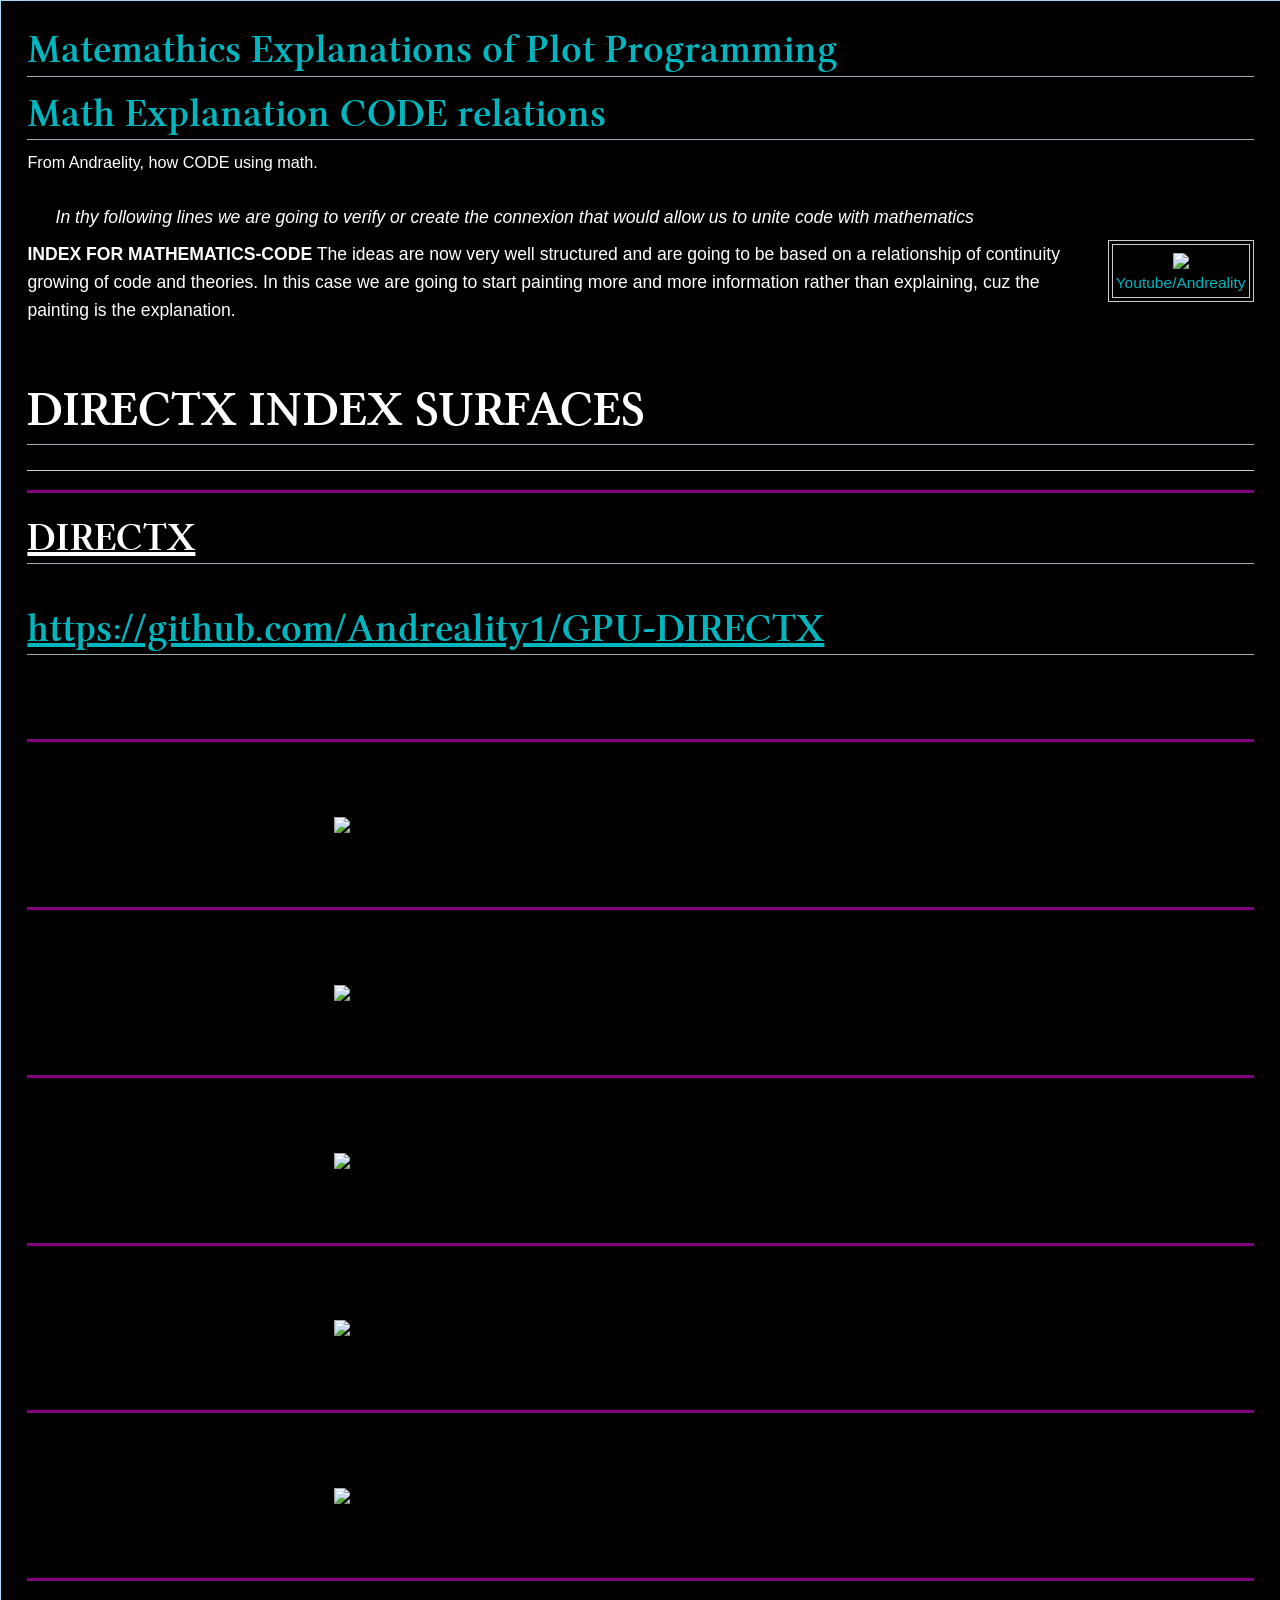
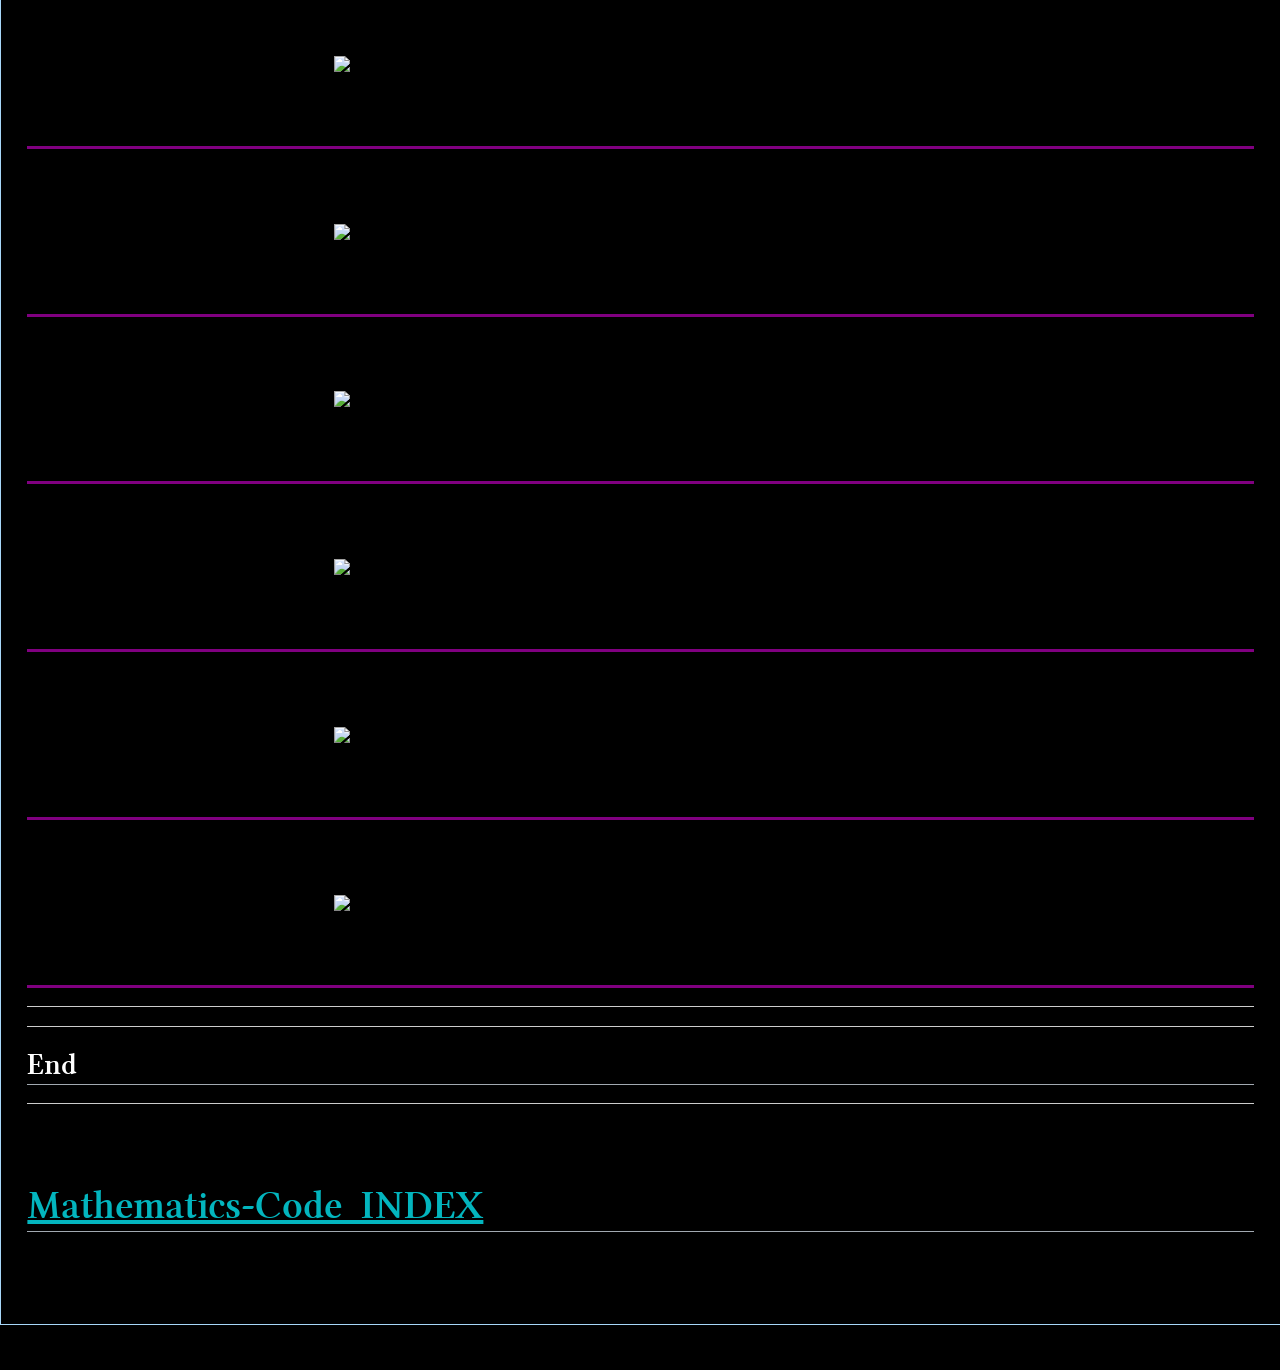
==== index.html @ c28d414b "Week-21-Wednesday-May-20-2026-PM-08-26-43" ====
<!doctype html>
<html class="no-js" lang="en">
	<meta name="viewport" content="width=device-width,initial-scale=1"/>
    <head>
        
        <link rel="stylesheet" href="style.css">
        

    </head>


<body style="background-color: #000000 ">
<div class="article">

<h1>
<a>
		<strong>Matemathics Explanations of Plot Programming</strong>
	</a>
</h1>

<h1>
	<a>
		<strong>Math Explanation CODE relations</strong>
	</a>
</h1>	
    
<p class="siteSub">

From Andraelity, how CODE using math. 

</p>

<p class="roleNote">

    In thy following lines we are going to verify or create the connexion that would allow us to unite code with mathematics

</p>

<div class="articleRight">
    
    <div  class="articleRightInner">

      <img width="400"  src="Img/MathAndCode.png" class="center">
      <br>  
<a target = "_blank" href="https://www.youtube.com/channel/UC-4AaN4M3Sq1lY6NVZnfaEw">Youtube/Andreality</a>
</div>
</div>
<p>
<strong>INDEX FOR MATHEMATICS-CODE</strong>

The ideas are now very well structured and are going to be based on a relationship of continuity growing of code and theories.
In this case we are going to start painting more and more information rather than explaining, cuz the painting is the explanation.

</p>



        
<!-- 
<div class="contentsPanel">
    <div class="contentsHeader">Index Webpages Redirect</div>
    <ul>

<li><span>0.</span><a href="https://andreality1.github.io/Mathematics-Code-EulersIdentiy/"> EulersIdentity</a></li>
<li><span>1.</span><a href="https://andreality1.github.io/Mathematics-Code-Derivatives/"> Derivatives</a></li>
<li><span>2.</span><a href="https://andreality1.github.io/Mathematics-Code-Shaders/"> Shaders</a></li>


</ul>
</div> -->

<!-- 
 ______  _________ _______  _______  _______ _________                  
(  __  \ \__   __/(  ____ )(  ____ \(  ____ \\__   __/|\     /|         
| (  \  )   ) (   | (    )|| (    \/| (    \/   ) (   ( \   / )         
| |   ) |   | |   | (____)|| (__    | |         | |    \ (_) /          
| |   | |   | |   |     __)|  __)   | |         | |     ) _ (           
| |   ) |   | |   | (\ (   | (      | |         | |    / ( ) \          
| (__/  )___) (___| ) \ \__| (____/\| (____/\   | |   ( /   \ )         
(______/ \_______/|/   \__/(_______/(_______/   )_(   |/     \|         
                                                                        
_________ _        ______   _______                                     
\__   __/( (    /|(  __  \ (  ____ \|\     /|                           
   ) (   |  \  ( || (  \  )| (    \/( \   / )                           
   | |   |   \ | || |   ) || (__     \ (_) /                            
   | |   | (\ \) || |   | ||  __)     ) _ (                             
   | |   | | \   || |   ) || (       / ( ) \                            
___) (___| )  \  || (__/  )| (____/\( /   \ )                           
\_______/|/    )_)(______/ (_______/|/     \|                           
                                                                        
 _______           _______  _______  _______  _______  _______  _______ 
(  ____ \|\     /|(  ____ )(  ____ \(  ___  )(  ____ \(  ____ \(  ____ \
| (    \/| )   ( || (    )|| (    \/| (   ) || (    \/| (    \/| (    \/
| (_____ | |   | || (____)|| (__    | (___) || |      | (__    | (_____ 
(_____  )| |   | ||     __)|  __)   |  ___  || |      |  __)   (_____  )
      ) || |   | || (\ (   | (      | (   ) || |      | (            ) |
/\____) || (___) || ) \ \__| )      | )   ( || (____/\| (____/\/\____) |
\_______)(_______)|/   \__/|/       |/     \|(_______/(_______/\_______)
                                                                        
                                                                        
-->

<h2 style="font-size: 50px;" id ="Computer Graphics"><strong>DIRECTX INDEX SURFACES</strong></h2>


 
<!-- CONTEX -->

<hr>
<hr style="border: none; border-top: 3px solid purple;">


<h1 style="font-size: 40px; color: #ffffff; text-decoration: underline;">
<b> 
DIRECTX
</b>
</h1>

<br>
<a href="https://github.com/Andreality1/GPU-OpenGL" >
<h1 style="font-size: 40px; color: #03B5BE; text-decoration: underline;">
<b> 
https://github.com/Andreality1/GPU-DIRECTX
</b>
</h1>
</a>
<br>
<br>

<hr style="border: none; border-top: 3px solid purple;">
<br>
<br>
<img src="Img/Base_Color_Window.png" style="display: block; margin: 0 auto; width: 50%;">
<br>
<br>
<hr style="border: none; border-top: 3px solid purple;">
<br>
<br>
<img src="Img/Circle_Section_Surface.png" style="display: block; margin: 0 auto; width: 50%;">
<br>
<br>
<hr style="border: none; border-top: 3px solid purple;">
<br>
<br>
<img src="Img/CPU_BezierCurve.gif" style="display: block; margin: 0 auto; width: 50%;">
<br>
<br>
<hr style="border: none; border-top: 3px solid purple;">
<br>
<br>
<img src="Img/CPU_FractalShaderRunning-1.gif" style="display: block; margin: 0 auto; width: 50%;">
<br>
<br>
<hr style="border: none; border-top: 3px solid purple;">
<br>
<br>
<img src="Img/CPU_FractalShaderRunning.gif" style="display: block; margin: 0 auto; width: 50%;">
<br>
<br>
<hr style="border: none; border-top: 3px solid purple;">
<br>
<br>
<img src="Img/CPU_SurfaceNurbsShader.gif" style="display: block; margin: 0 auto; width: 50%;">
<br>
<br>
<hr style="border: none; border-top: 3px solid purple;">
<br>
<br>
<img src="Img/GPUDedicatedFPS.gif" style="display: block; margin: 0 auto; width: 50%;">
<br>
<br>
<hr style="border: none; border-top: 3px solid purple;">
<br>
<br>
<img src="Img/GPU_SurfaceNurbsShader.gif" style="display: block; margin: 0 auto; width: 50%;">
<br>
<br>
<hr style="border: none; border-top: 3px solid purple;">
<br>
<br>
<img src="Img/RunShaderGPU.png" style="display: block; margin: 0 auto; width: 50%;">
<br>
<br>
<hr style="border: none; border-top: 3px solid purple;">
<br>
<br>
<img src="Img/TriangleShader.png" style="display: block; margin: 0 auto; width: 50%;">
<br>
<br>
<hr style="border: none; border-top: 3px solid purple;">
<br>
<br>
<img src="Img/TriangleShaderGenerated.png" style="display: block; margin: 0 auto; width: 50%;">
<br>
<br>

<hr style="border: none; border-top: 3px solid purple;">

<!-- CONTEX -->


<hr>

<hr>
<h1 style="font-size: 30px;"><b> End </b></h1>
<hr>

    

<!-- 
_______  _        ______     _  _  _ 
(  ____ \( (    /|(  __  \   ( )( )( )
| (    \/|  \  ( || (  \  )  | || || |
| (__    |   \ | || |   ) |  | || || |
|  __)   | (\ \) || |   | |  | || || |
| (      | | \   || |   ) |  (_)(_)(_)
| (____/\| )  \  || (__/  )   _  _  _ 
(_______/|/    )_)(______/   (_)(_)(_)

-->
    
<br>
<br>

<a href="https://andreality1.github.io/Mathematics-Code_INDEX/">
<h1 style="font-size: 40px; color: #03B5BE; text-decoration: underline;">
<b>
Mathematics-Code_INDEX
</b>
</h1>
</a>



<br>
<br>

</div>

<br>
<br>


    <script>
        document.addEventListener("DOMContentLoaded", function() {
        renderMathInElement(document.body, {
            delimiters: [
                {left: "$$", right: "$$", display: true},
                {left: "$", right: "$", display: false}
            ]
        });
    });
    </script>

	
        <!-- <script src="https://code.jquery.com/jquery-1.12.0.min.js"></script> -->
        <!-- <script>window.jQuery </script> -->
        <!-- <script src="script.js"></script> -->


    </body>
</html>
---- style.css ----
@font-face {
	font-family: "Linux Libertine";
	src: url("fonts/LinLibertine_RZ.woff") format('woff');
}

html {
	font-family: sans-serif;
	-ms-text-size-adjust: 100%;
	-webkit-text-size-adjust: 100%;
}
body {
	margin: 0;
}
article,aside,details,figcaption,figure,footer,header,hgroup,main,menu,nav,section,summary {
	display: block;
}

/*  */

.white-under {
	color: white;
	text-decoration: underline;
	text-decoration-color: white;
	text-underline-offset: 4px; /* Adjusts the gap between text and line */
  }
/*audio,canvas,progress,video {
	display: inline-block;
	vertical-align: baseline;
}*/
/*audio:not([controls]) {
	display: none;
	height: 0;
}*/
[hidden],template {
	display: none;
}
a {
	background-color: transparent;
}
a:active,a:hover {
	outline: 0;
}
abbr[title] {
	border-bottom: 1px dotted;
}
b,strong {
	font-weight: bold;
}
dfn {
	font-style: italic;
}
h1 {
	font-size: 2em;
	margin: 0.67em 0;
}
mark {
	background: #000000;
	color: #FFFFFF;
}
small {
	font-size: 80%;
}
sub,sup {
	font-size: 75%;
	line-height: 0;
	position: relative;
	vertical-align: baseline;
}
sup {
	top: -0.5em;
}
sub {
	bottom: -0.25em;
}
img {
	border: 0;
	max-width: 100%;
	vertical-align: middle;
}
svg:not(:root) {
	overflow: hidden;
}
figure {
	margin: 1em 40px;
}
hr {
	box-sizing: content-box;
	height: 0;
}
pre {
	overflow: auto;
}
code,kbd,pre,samp {
	font-family: monospace, monospace;
	font-size: 1em;
}
button,input,optgroup,select,textarea {
	color: inherit;
	font: inherit;
	margin: 0;
}
button {
	overflow: visible;
}
button,select {
	text-transform: none;
}
button,html input[type="button"], input[type="reset"],input[type="submit"] {
	-webkit-appearance: button;
	cursor: pointer;
}
button[disabled],html input[disabled] {
	cursor: default;
}
button::-moz-focus-inner,input::-moz-focus-inner {
	border: 0;
	padding: 0;
}
input {
	line-height: normal;
}
input[type="checkbox"],input[type="radio"] {
	box-sizing: border-box;
	padding: 0;
}
input[type="number"]::-webkit-inner-spin-button,input[type="number"]::-webkit-outer-spin-button {
	height: auto;
}
input[type="search"] {
	-webkit-appearance: textfield;
	box-sizing: content-box;
}
input[type="search"]::-webkit-search-cancel-button,input[type="search"]::-webkit-search-decoration {
	-webkit-appearance: none;
}
fieldset {
	border: 1px solid #c0c0c0;
	margin: 0 2px;
	padding: 0.35em 0.625em 0.75em;
}
legend {
	border: 0;
	padding: 0;
}
textarea {
	overflow: auto;
}
optgroup {
	font-weight: bold;
}
table {
	border-collapse: collapse;
	border-spacing: 0;
}
td,th {
	padding: 0;
}
html {
	color: #FFFFFf;
	font-size: 1em;
	line-height: 1.4;
}
::-moz-selection {
	background: #b3d4fc;
	text-shadow: none;
}
::selection {
	background: #b3d4fc;
	text-shadow: none;
}
hr {
	display: block;
	height: 1px;
	border: 0;
	border-top: 1px solid #ccc;
	margin: 1em 0;
	padding: 0;
}
audio,canvas,iframe,img,svg,video {
	vertical-align: middle;
}
fieldset {
	border: 0;
	margin: 0;
	padding: 0;
}
textarea {
	resize: vertical;
}

line-numbers {
	direction: ltr;
}

.browserupgrade {
	margin: 0.2em 0;
	background: #ccc;
	color: #000;
	padding: 0.2em 0;
}
.hidden {
	display: none !important;
}
.visuallyhidden {
	border: 0;
	clip: rect(0 0 0 0);
	height: 1px;
	margin: -1px;
	overflow: hidden;
	padding: 0;
	position: absolute;
	width: 1px;
}
.visuallyhidden.focusable:active,.visuallyhidden.focusable:focus {
	clip: auto;
	height: auto;
	margin: 0;
	overflow: visible;
	position: static;
	width: auto;
}
.invisible {
	visibility: hidden;
}
.clearfix:before,.clearfix:after {
	content: " ";
	display: table;
}
.clearfix:after {
	clear: both;
}
@media only screen and (min-width: 35em) {
}
@media print,(-webkit-min-device-pixel-ratio: 1.25),(min-resolution: 1.25dppx),(min-resolution: 120dpi) {
}
@media print {
	*,*:before,*:after,*:first-letter,*:first-line {
		background: transparent !important;
		color: #000 !important;
		box-shadow: none !important;
		text-shadow: none !important;
	}
	a,a:visited {
		text-decoration: underline;
	}
	a[href]:after {
		content: " (" attr(href) ")";
	}
	abbr[title]:after {
		content: " (" attr(title) ")";
	}
	a[href^="#"]:after,a[href^="javascript:"]:after {
		content: "";
	}
	pre,blockquote {
		border: 1px solid #999;
		page-break-inside: avoid;
	}
	thead {
		display: table-header-group;
	}
	tr,img {
		page-break-inside: avoid;
	}
	img {
		max-width: 100% !important;
	}
	p,h2,h3 {
		orphans: 3;
		widows: 3;
	}
	h2,h3 {
		page-break-after: avoid;
	}
}
h1, h2, h3, h4, h5, h6 {
	color: #FFFFFF;
	background: none;
	font-weight: normal;
	margin: 0;
	overflow: hidden;
	padding-top: 0.5em;
	padding-bottom: 0.17em;
}
.article h1 {
	font-family: 'Linux Libertine','Georgia','Times',serif;
	border-bottom: 1px solid #a2a9b1;
}
.article h2 {
	font-size: 1.6em;
	margin: 0.5em 0 0.5em 0;
	font-family: 'Linux Libertine','Georgia','Times',serif;
	border-bottom: 1px solid #a2a9b1;
	line-height: 1.4em;
	padding-bottom: 0em;
}
.article h3 {
	font-weight: bold;
	font-size: 1.2em;
}
.article p.roleNote {
	padding: 1em 0 0 1.6em;
	font-style: italic;
}

p.siteSub {
	font-size: 92%;
}
body {
	background: url(img/body-top.png) repeat-x top left #f6f6f6;
}
ul {
	list-style-type: none;
	list-style-image: none;
	margin: 0;
	padding: 0.3em 0 0 0;
}
h1 {
	line-height: 1.3;
	margin-bottom: 0.25em;
	padding: 0;
	letter-spacing: 0;
	font-size: 2.3em;
}
a, a:visited {
	color: #03B5BE;
	text-decoration: none;
}
a:hover {
	text-decoration: underline;
}
.wrapAll {
	width: 100%;
}
.sidebar {
	float: left;
	width: 9em;
	padding: 3px 1.5em 10px 1.3em;
	position: absolute;
}
.sidebar h3 {
	font-size: 0.75em;
	color: #4d4d4d;
	font-weight: normal;
	margin: 0.5em 0 0 0;
	padding: 0.25em 0;
	cursor: default;
	border: 0;
	border-bottom: 1px solid #D8D8D8;
}
.sidebar li {
	line-height: 1.125em;
	margin: 0;
	padding: 0.25em 0;
	font-size: 0.75em;
	word-wrap: break-word;
}
div.articleRight {
	border: 1px solid #c8ccd1;
	padding: 3px;
	float: right;
	background-color: #000000;
	font-size: 94%;
	text-align: center;
	overflow: hidden;
	line-height: 1.4em;
	padding: 3px;
	font-size: 94%;
	margin: 0 0 5px 15px;
	text-align: left;
}
div.articleRightInner {
	border: 1px solid #c8ccd1;
	padding: 3px;
	background-color: #000000;
	font-size: 94%;
	text-align: center;
	overflow: hidden;
}
.logo {
	margin-bottom: 20px;
}
.navigation {
	padding: 0.15em 0 0 0.45em;
}
.mainsection {
	margin: 0 0 0 11em;
}
.headerLinks {
	text-align: right;
	padding: 0.8em 1.4em;
	font-size: 0.72em;
	color: #777;
	letter-spacing: 0.017em;
}
.headerLinks a{
	display: inline-block;
	margin: 0 0 0 0.5em;
}
.tabs {
}
.tabs ul li a {
	display: block;
	background: url(img/blue-gradient.png) bottom left repeat-x transparent;
	font-size: 0.85em;
	padding: 1em 0.5em 0;
	line-height: 2em;
	position: relative;
	top: 1px;
	left: 1px;
	border-bottom: 1px solid #A7D7F9;
}
.tabs ul li a.active {
	background: #FFF;
	border-bottom-color: transparent;
}
.tabs ul {
	display: inline-block;
	background: url(img/tab-separator.png) repeat-x top left transparent;
	letter-spacing: 0;
	margin: 0;
	padding: 0 1px 0 0;
}
.tabs ul li {
	margin: 0;
	padding: 0;
	white-space: nowrap;
	display: inline-block;
	float: left;
	margin: 0 1px 0 0px;
}
.tabs ul {
}
.tabsLeft {
	line-height: 0;
	float: left;
}

#simpleSearch {
	margin: 1em 1em 0em 0.5em;
	display: block;
	width: 267px;
	height: 23px;
	padding: 0 0 0 3px;
	float: right;
	overflow: hidden;
	border: solid 1px #aaa;
	background: #F6F6F6;
	background: -moz-linear-gradient(top, #F6F6F6 0%, #FFFFFF 100%);
	background: -webkit-linear-gradient(top, #F6F6F6 0%, #FFFFFF 100%);
	background: linear-gradient(to bottom, #F6F6F6 0%, #FFFFFF 100%);
}
#searchInput {
	background: transparent;
	border: none;
	vertical-align: top;
	height: 23px;
	width: 239px;
	font-size: 0.8em;
}
#submitSearch {
	background-image: url(img/search.png);
	display: inline-block;
	background-position: center center;
	background-repeat: no-repeat;
	height: 23px;
	width: 23px;
	cursor: pointer;
}
.tabsRight {
	float: right;
	line-height: 0;
}
.article {
	padding: 1.25em 1.5em 1.5em 1.5em;
	border-left: 1px solid #a7d7f9;
	background: #000000;
	line-height: 1.6;
	font-size: 1.1em;
	border-top: 1px solid #a7d7f9;
	border-bottom: 1px solid #a7d7f9;
}
.article.Right {
	padding: 1.25em 1.5em 1.5em 1.5em;
	border-left: 1px solid #a7d7f9;
	background: #000000;
	line-height: 1.6;
	font-size: 1.1em;
	border-top: 1px solid #a7d7f9;
	border-bottom: 1px solid #a7d7f9;
}
.article p {
	line-height: inherit;
	margin: 0.5em 0;
}
span.user {
	background-position: left top;
	background-repeat: no-repeat;
	background-image: url(img/user-ico.png);
	padding-left: 15px !important;
} 
.contentsPanel {
	border: 1px solid #a2a9b1;
	background-color: #000000;
	padding: 5px;
	font-size: 95%;
	position: relative;
	line-height: 1.7em;
	width: 280px;
}
.contentsHeader {
	font-family: sans-serif;
	font-weight: bold;
	text-align: center;
}
.hidePanel, .showPanel {
	float: right;
	margin: 0 5px;
	position: absolute;
	right: 20px;
	cursor: pointer;
	color: #03B5BE;
	top: 4px;
}
.contentsPanel ul li span {
	display: inline-block;
	margin-right: 8px;
}
.contentsPanel ul li {
}
.contentsPanel ul {
	padding: 0 0 5px 5px;
}
.contentsPanel ul li ul{
}
.contentsPanel ul li ul li {
	padding: 0 0 0 25px;
}
.showPanel {
	display: none;
}
.minimizedPanel .showPanel {
	display: block;
}
.minimizedPanel .hidePanel {
	display: none
}
.contentsPanel.minimizedPanel {
	width: 130px;
}
.minimizedPanel .contentsHeader {
	text-align: left;
}
.lavenderBox {
	background: #fdfdfd;
	border: 1px solid #a2a9b1;
	clear: both;
	font-size: 88%;
	text-align: center;
	padding: 3px;
	line-height: 1.7em;
	margin: 1em auto 0;
}
.lavenderBox .header {
	background: #ccccff;
	padding: 0.25em 1em;
	line-height: 1.5em;
	text-align: center;
	font-weight: bold;
	color: #0645ad;
	font-size: 115%;
	margin-bottom: 3px;
}
.lavenderBox .subtitle {
	background: #ddddff;
}
.linklist a:after {
	content: " · ";
	font-weight: bold;
}
.linklist a:last-child:after {
	content: "";
}
.linklist a {
	white-space: nowrap;
}
.categories {
	border: 1px solid #a2a9b1;
	background-color: #f8f9fa;
	padding: 5px;
	margin-top: 1em;
	font-size: 1.1em;
	clear: both;
}
.categories a:after {
	content: " | ";
	font-weight: bold;
}
.categories a:last-child:after {
	content: "";
}
.pagefooter {
	padding: 1.5em 1.3em 2em;
	font-size: 75%;
	line-height: 2em;
}
.pagefooter a {
	display: inline-block;
	margin-right: 1em;
}
@media screen and (max-width: 850px) {
	#searchInput {
		width: 110px;
	}
	#simpleSearch {
		width: 138px;
	}
}
@media screen and (max-width: 700px) {
	.tabsRight {
		display: none;
	}
}
@media screen and (max-width: 550px) {
	.sidebar {
		width: 6em;
		padding: 3px 0.5em 10px 0.5em;
	}
	.mainsection {
		margin: 0 0 0 7em;
	}
	.contentsPanel {
		width: auto;
	}
}
@media screen and (max-width: 400px) {
	#simpleSearch {
		display: none;
	}
}


@font-face
	{font-family:"Cambria Math";
	panose-1:2 4 5 3 5 4 6 3 2 4;}
@font-face
	{font-family:Calibri;
	panose-1:2 15 5 2 2 2 4 3 2 4;}
@font-face
	{font-family:Consolas;
	panose-1:2 11 6 9 2 2 4 3 2 4;}
/* Style Definitions */
/*
p.MsoNormal, li.MsoNormal, div.MsoNormal
	{margin-top:0in;
	margin-right:0in;
	margin-bottom:8.0pt;
	margin-left:0in;
	line-height:107%;
	font-size:11.0pt;
	font-family:"Calibri",sans-serif;}
.MsoChpDefault
	{font-family:"Calibri",sans-serif;}
.MsoPapDefault
	{margin-bottom:8.0pt;
	line-height:107%;}
@page WordSection1
	{size:8.5in 11.0in;
	margin:1.0in 1.0in 1.0in 1.0in;}
div.WordSection1
	{page:WordSection1;}

.articleRight2 {
    text-align: center;
    display: block;
	border: 1px solid #c8ccd1;
	padding: 3px;
  }*/
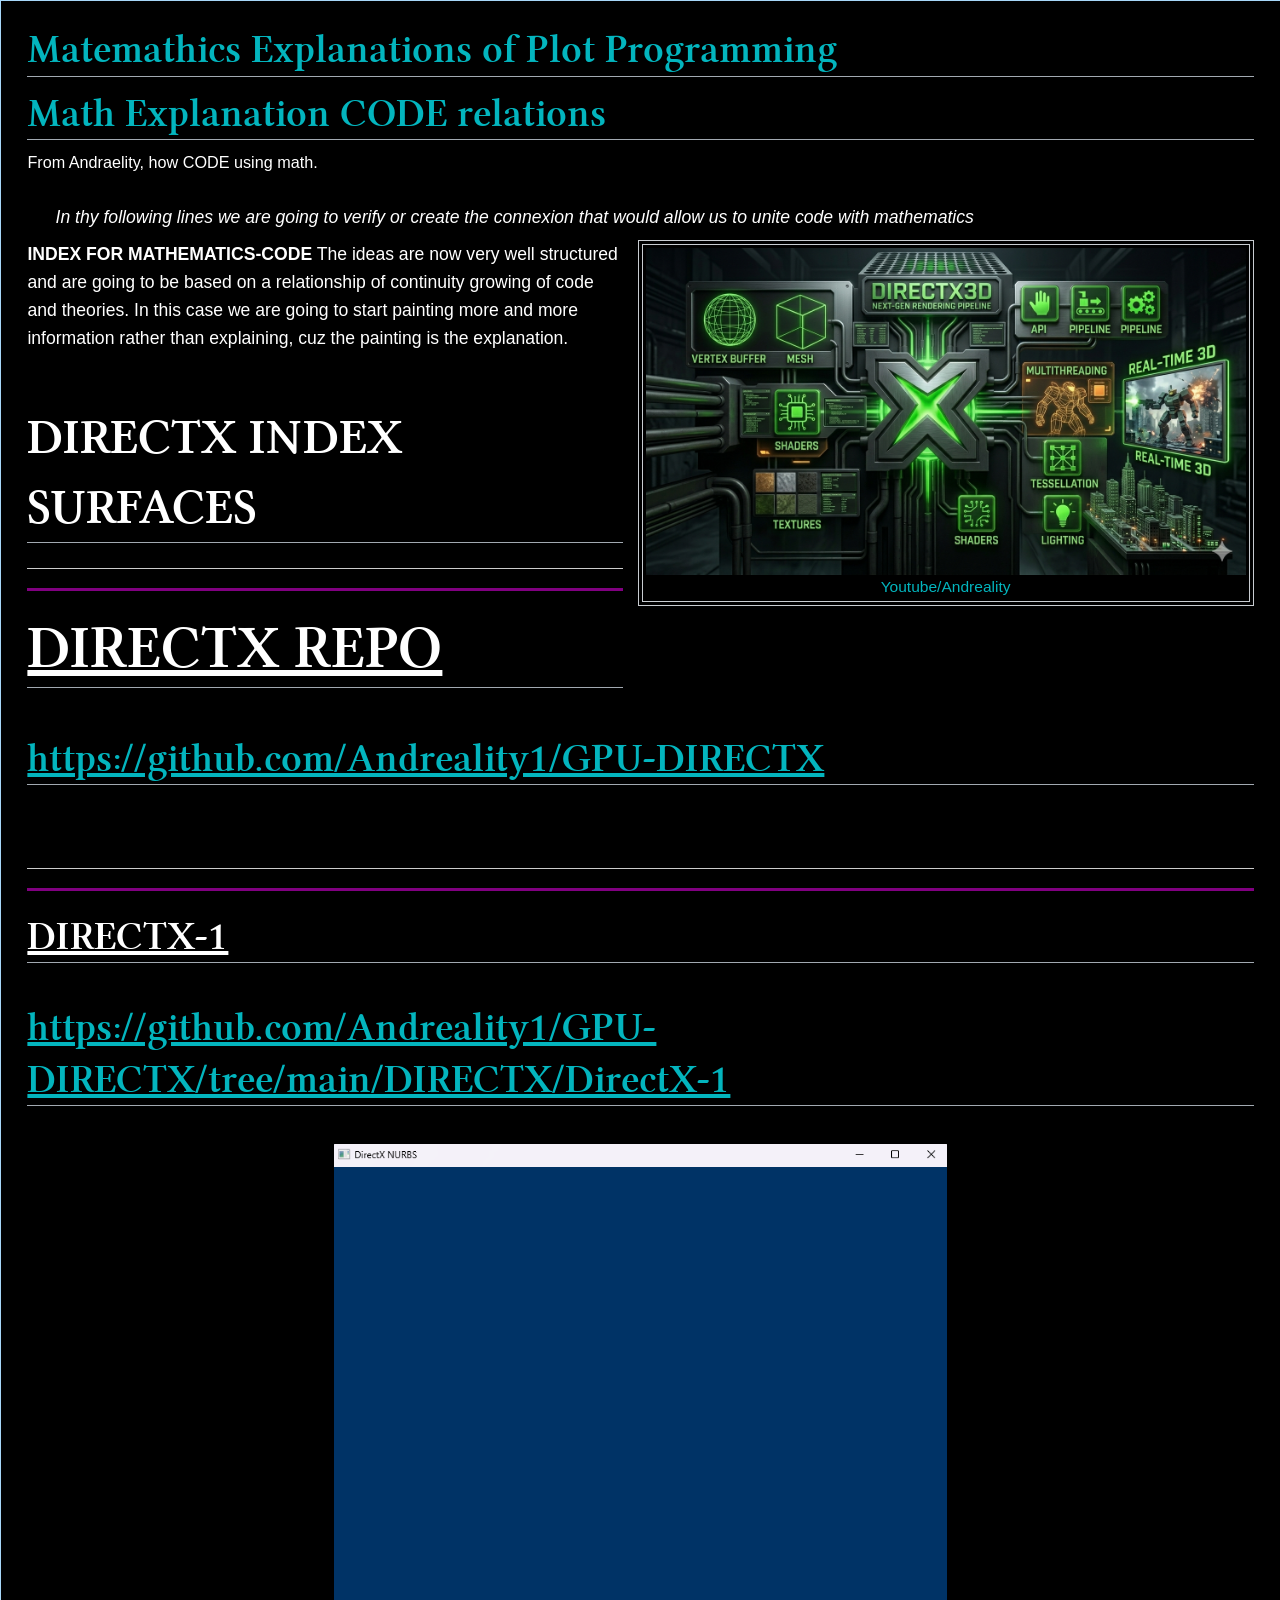
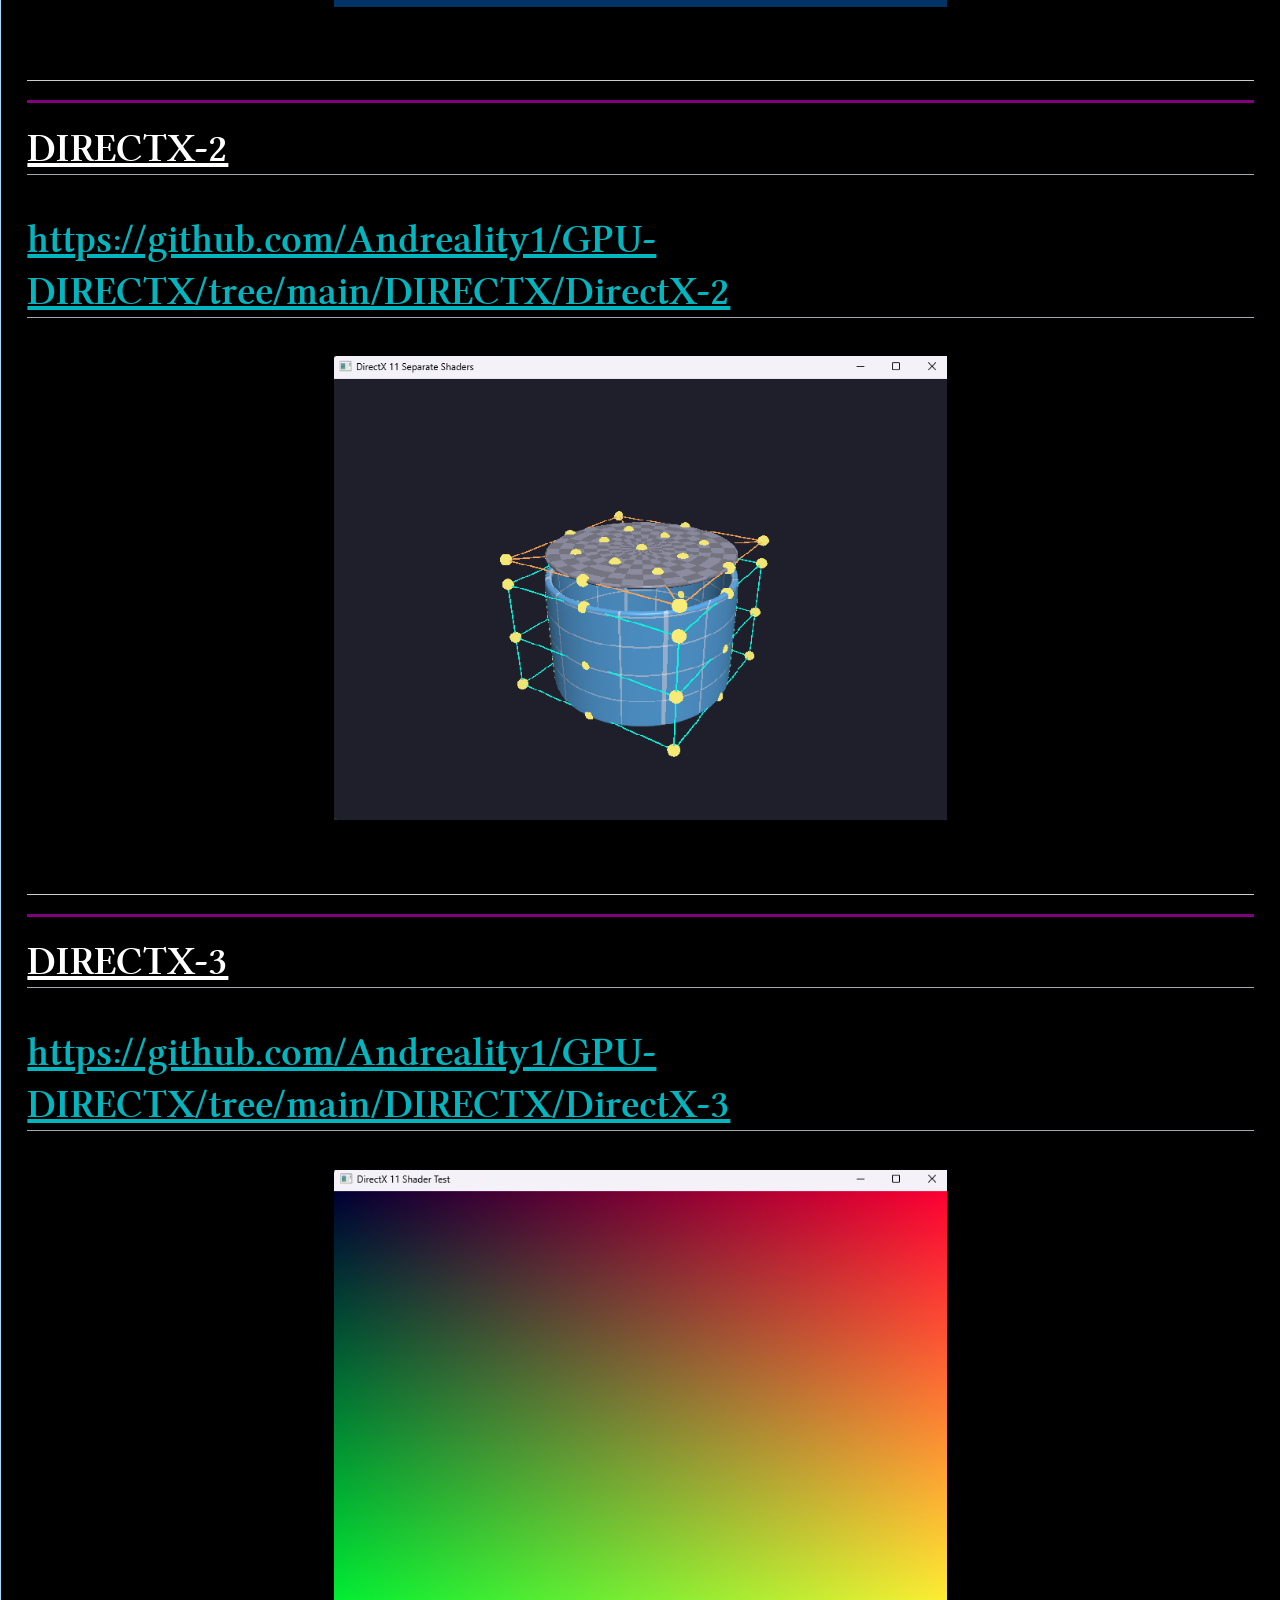
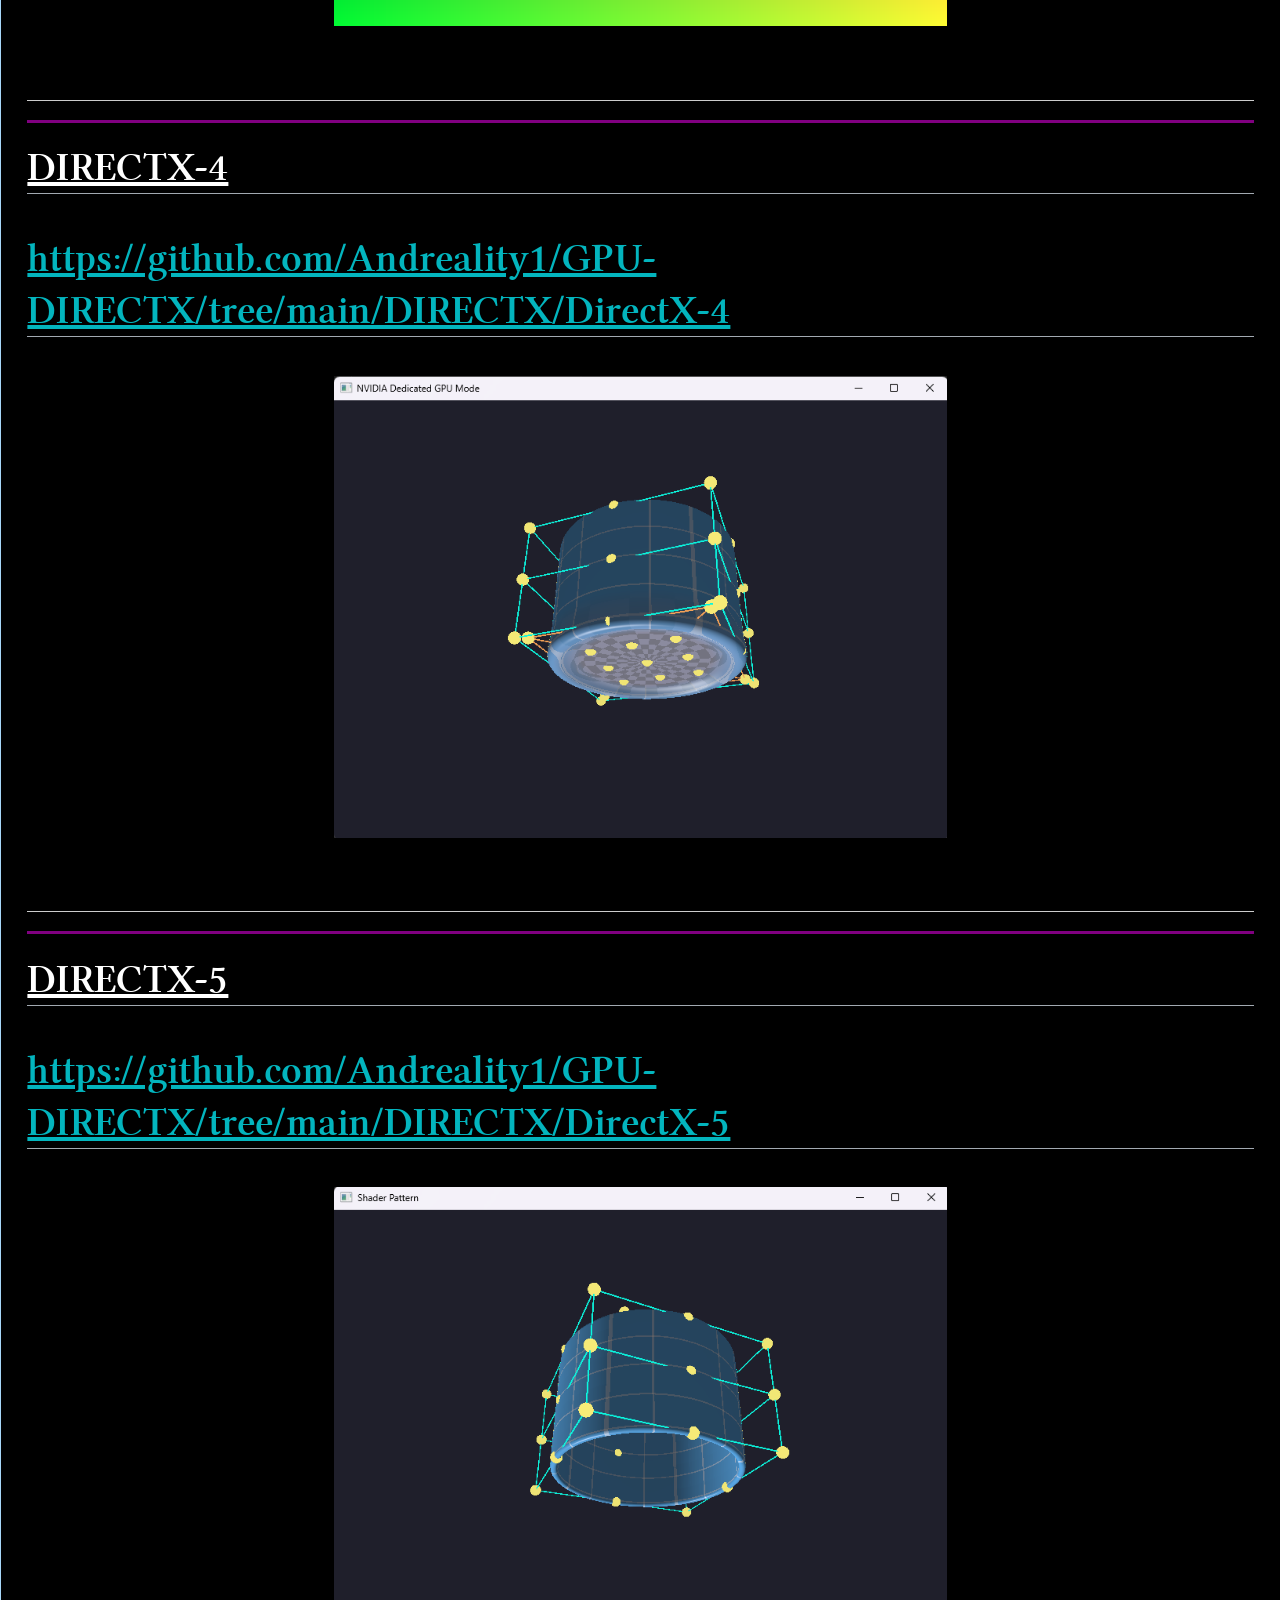
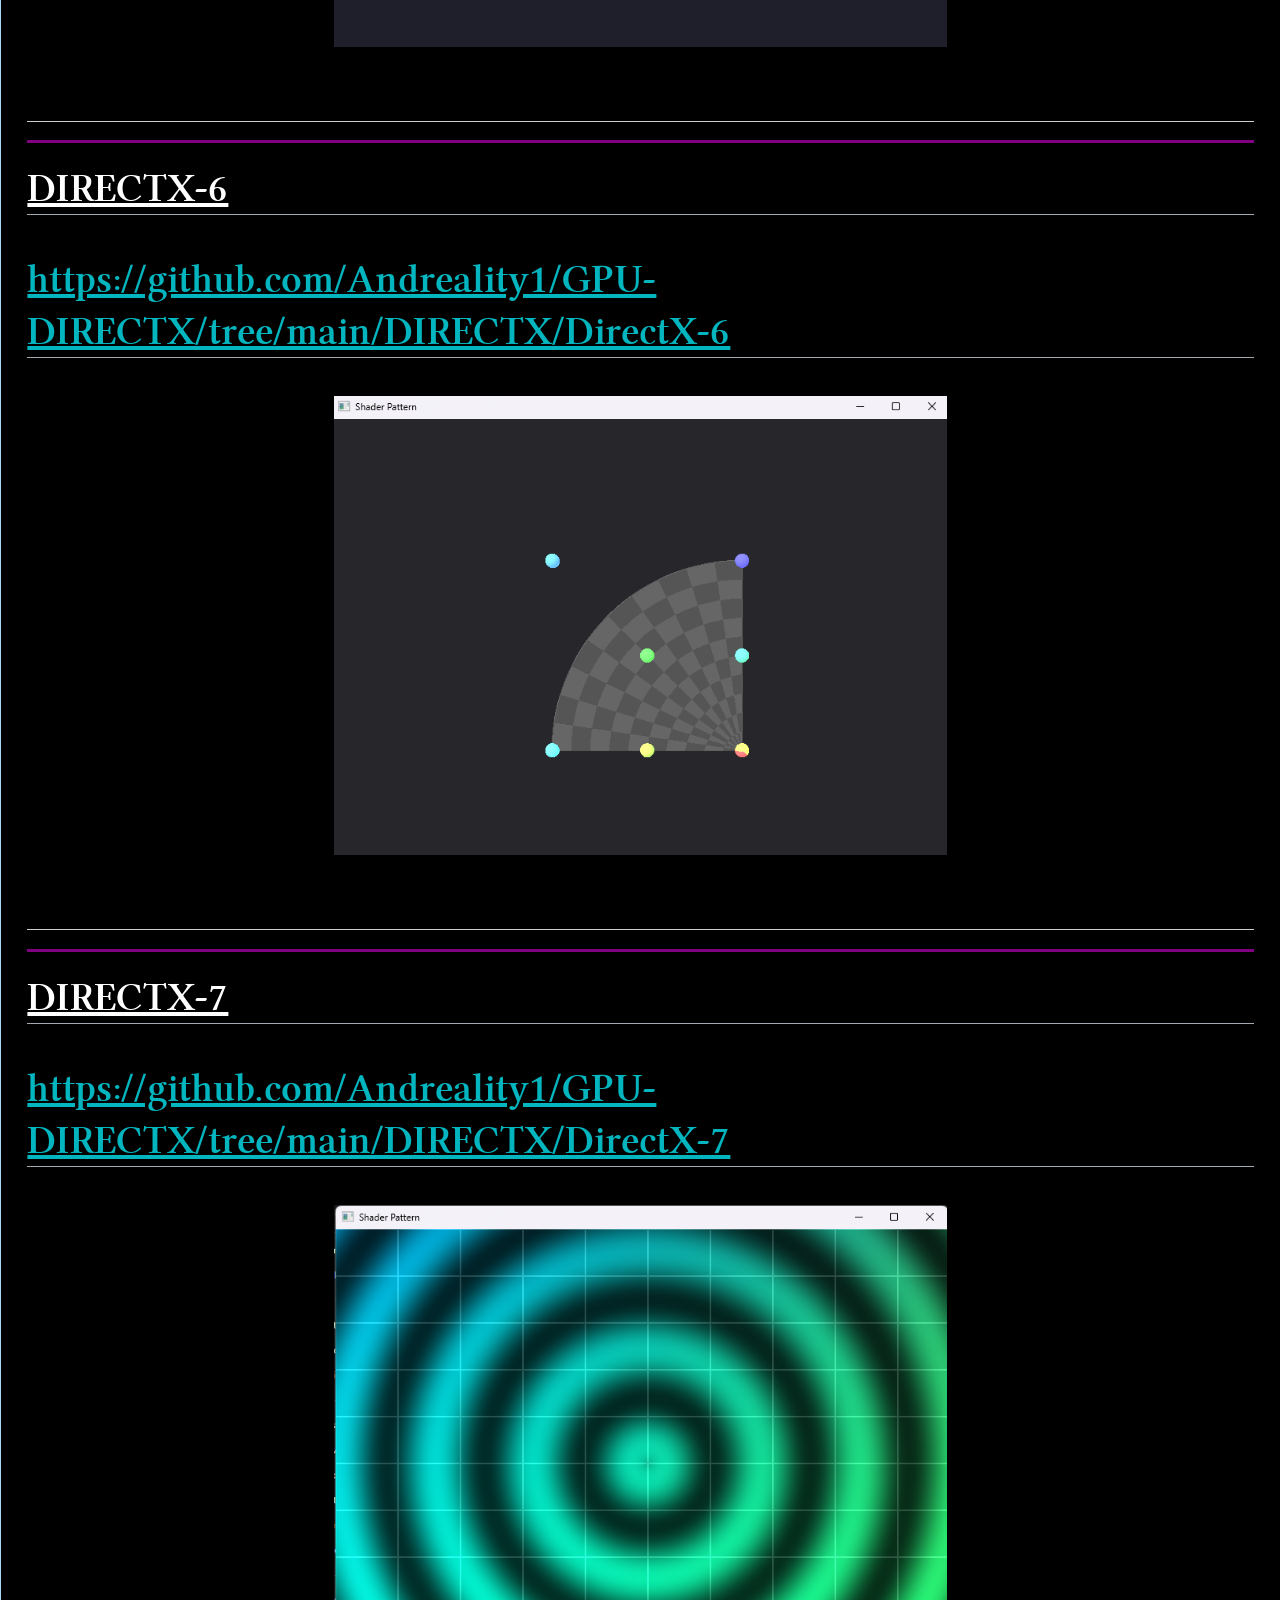
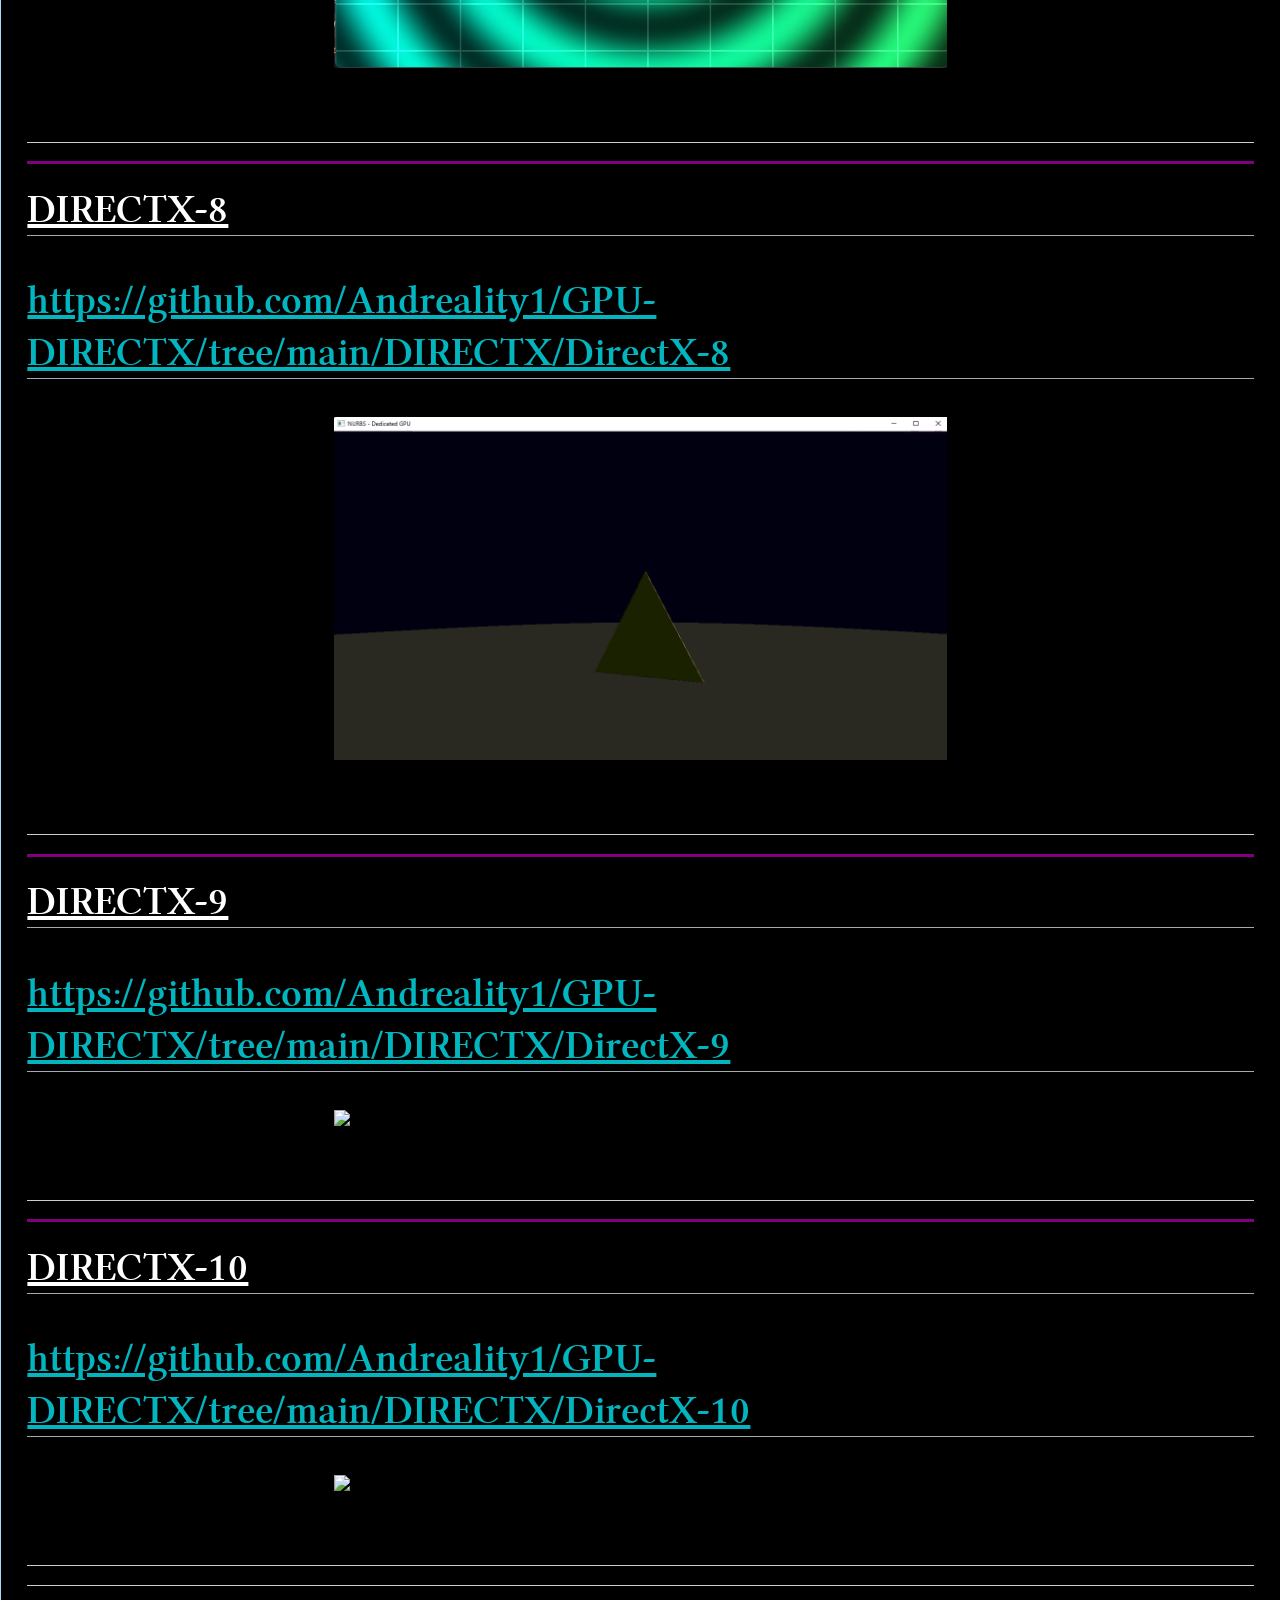
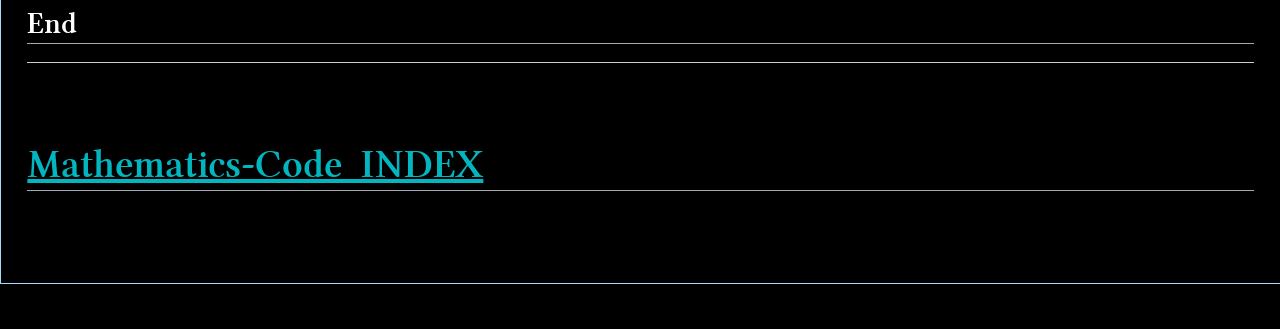
==== commit 1134fea3: "Week-21-Wednesday-May-20-2026-PM-09-32-57" ====
--- a/index.html
+++ b/index.html
@@ -40,7 +40,7 @@
     
     <div  class="articleRightInner">
 
-      <img width="400"  src="Img/MathAndCode.png" class="center">
+      <img width="600"  src="Img/DIRECTX3D.png" class="center">
       <br>  
 <a target = "_blank" href="https://www.youtube.com/channel/UC-4AaN4M3Sq1lY6NVZnfaEw">Youtube/Andreality</a>
 </div>
@@ -109,10 +109,9 @@
 <hr>
 <hr style="border: none; border-top: 3px solid purple;">
 
-
-<h1 style="font-size: 40px; color: #ffffff; text-decoration: underline;">
-<b> 
-DIRECTX
+<h1 style="font-size: 60px; color: #ffffff; text-decoration: underline;">
+<b> 
+DIRECTX REPO
 </b>
 </h1>
 
@@ -127,74 +126,272 @@
 <br>
 <br>
 
-<hr style="border: none; border-top: 3px solid purple;">
-<br>
-<br>
-<img src="Img/Base_Color_Window.png" style="display: block; margin: 0 auto; width: 50%;">
-<br>
-<br>
-<hr style="border: none; border-top: 3px solid purple;">
-<br>
-<br>
-<img src="Img/Circle_Section_Surface.png" style="display: block; margin: 0 auto; width: 50%;">
-<br>
-<br>
-<hr style="border: none; border-top: 3px solid purple;">
-<br>
-<br>
-<img src="Img/CPU_BezierCurve.gif" style="display: block; margin: 0 auto; width: 50%;">
-<br>
-<br>
-<hr style="border: none; border-top: 3px solid purple;">
-<br>
-<br>
-<img src="Img/CPU_FractalShaderRunning-1.gif" style="display: block; margin: 0 auto; width: 50%;">
-<br>
-<br>
-<hr style="border: none; border-top: 3px solid purple;">
-<br>
-<br>
-<img src="Img/CPU_FractalShaderRunning.gif" style="display: block; margin: 0 auto; width: 50%;">
-<br>
-<br>
-<hr style="border: none; border-top: 3px solid purple;">
-<br>
-<br>
-<img src="Img/CPU_SurfaceNurbsShader.gif" style="display: block; margin: 0 auto; width: 50%;">
-<br>
-<br>
-<hr style="border: none; border-top: 3px solid purple;">
-<br>
-<br>
-<img src="Img/GPUDedicatedFPS.gif" style="display: block; margin: 0 auto; width: 50%;">
-<br>
-<br>
-<hr style="border: none; border-top: 3px solid purple;">
-<br>
-<br>
-<img src="Img/GPU_SurfaceNurbsShader.gif" style="display: block; margin: 0 auto; width: 50%;">
-<br>
-<br>
-<hr style="border: none; border-top: 3px solid purple;">
-<br>
-<br>
-<img src="Img/RunShaderGPU.png" style="display: block; margin: 0 auto; width: 50%;">
-<br>
-<br>
-<hr style="border: none; border-top: 3px solid purple;">
-<br>
-<br>
-<img src="Img/TriangleShader.png" style="display: block; margin: 0 auto; width: 50%;">
-<br>
-<br>
-<hr style="border: none; border-top: 3px solid purple;">
-<br>
-<br>
-<img src="Img/TriangleShaderGenerated.png" style="display: block; margin: 0 auto; width: 50%;">
-<br>
-<br>
-
-<hr style="border: none; border-top: 3px solid purple;">
+<!-- CONTEX -->
+
+<!-- CONTEX -->
+
+<hr>
+<hr style="border: none; border-top: 3px solid purple;">
+
+<h1 style="font-size: 40px; color: #ffffff; text-decoration: underline;">
+<b> 
+DIRECTX-1
+</b>
+</h1>
+
+<br>
+<a href="https://github.com/Andreality1/GPU-OpenGL" >
+<h1 style="font-size: 40px; color: #03B5BE; text-decoration: underline;">
+<b> 
+https://github.com/Andreality1/GPU-DIRECTX/tree/main/DIRECTX/DirectX-1
+</b>
+</h1>
+</a>
+<br>
+<img src="Img/DirectX-1.png" style="display: block; margin: 0 auto; width: 50%;">
+<br>
+<br>
+
+<!-- CONTEX -->
+
+<!-- CONTEX -->
+
+<hr>
+<hr style="border: none; border-top: 3px solid purple;">
+
+<h1 style="font-size: 40px; color: #ffffff; text-decoration: underline;">
+<b> 
+DIRECTX-2
+</b>
+</h1>
+
+<br>
+<a href="https://github.com/Andreality1/GPU-OpenGL" >
+<h1 style="font-size: 40px; color: #03B5BE; text-decoration: underline;">
+<b> 
+https://github.com/Andreality1/GPU-DIRECTX/tree/main/DIRECTX/DirectX-2
+</b>
+</h1>
+</a>
+<br>
+<img src="Img/DirectX-2.png" style="display: block; margin: 0 auto; width: 50%;">
+<br>
+<br>
+
+<!-- CONTEX -->
+
+<!-- CONTEX -->
+
+<hr>
+<hr style="border: none; border-top: 3px solid purple;">
+
+<h1 style="font-size: 40px; color: #ffffff; text-decoration: underline;">
+<b> 
+DIRECTX-3
+</b>
+</h1>
+
+<br>
+<a href="https://github.com/Andreality1/GPU-OpenGL" >
+<h1 style="font-size: 40px; color: #03B5BE; text-decoration: underline;">
+<b> 
+https://github.com/Andreality1/GPU-DIRECTX/tree/main/DIRECTX/DirectX-3
+</b>
+</h1>
+</a>
+<br>
+<img src="Img/DirectX-3.png" style="display: block; margin: 0 auto; width: 50%;">
+<br>
+<br>
+
+<!-- CONTEX -->
+
+
+<!-- CONTEX -->
+
+<hr>
+<hr style="border: none; border-top: 3px solid purple;">
+
+<h1 style="font-size: 40px; color: #ffffff; text-decoration: underline;">
+<b> 
+DIRECTX-4
+</b>
+</h1>
+
+<br>
+<a href="https://github.com/Andreality1/GPU-OpenGL" >
+<h1 style="font-size: 40px; color: #03B5BE; text-decoration: underline;">
+<b> 
+https://github.com/Andreality1/GPU-DIRECTX/tree/main/DIRECTX/DirectX-4
+</b>
+</h1>
+</a>
+<br>
+<img src="Img/DirectX-4.png" style="display: block; margin: 0 auto; width: 50%;">
+<br>
+<br>
+
+<!-- CONTEX -->
+
+
+<!-- CONTEX -->
+
+<hr>
+<hr style="border: none; border-top: 3px solid purple;">
+
+<h1 style="font-size: 40px; color: #ffffff; text-decoration: underline;">
+<b> 
+DIRECTX-5
+</b>
+</h1>
+
+<br>
+<a href="https://github.com/Andreality1/GPU-OpenGL" >
+<h1 style="font-size: 40px; color: #03B5BE; text-decoration: underline;">
+<b> 
+https://github.com/Andreality1/GPU-DIRECTX/tree/main/DIRECTX/DirectX-5
+</b>
+</h1>
+</a>
+<br>
+<img src="Img/DirectX-5.png" style="display: block; margin: 0 auto; width: 50%;">
+<br>
+<br>
+
+<!-- CONTEX -->
+
+<!-- CONTEX -->
+
+<hr>
+<hr style="border: none; border-top: 3px solid purple;">
+
+<h1 style="font-size: 40px; color: #ffffff; text-decoration: underline;">
+<b> 
+DIRECTX-6
+</b>
+</h1>
+
+<br>
+<a href="https://github.com/Andreality1/GPU-OpenGL" >
+<h1 style="font-size: 40px; color: #03B5BE; text-decoration: underline;">
+<b> 
+https://github.com/Andreality1/GPU-DIRECTX/tree/main/DIRECTX/DirectX-6
+</b>
+</h1>
+</a>
+<br>
+<img src="Img/DirectX-6.png" style="display: block; margin: 0 auto; width: 50%;">
+<br>
+<br>
+
+<!-- CONTEX -->
+
+
+<!-- CONTEX -->
+
+<hr>
+<hr style="border: none; border-top: 3px solid purple;">
+
+<h1 style="font-size: 40px; color: #ffffff; text-decoration: underline;">
+<b> 
+DIRECTX-7
+</b>
+</h1>
+
+<br>
+<a href="https://github.com/Andreality1/GPU-OpenGL" >
+<h1 style="font-size: 40px; color: #03B5BE; text-decoration: underline;">
+<b> 
+https://github.com/Andreality1/GPU-DIRECTX/tree/main/DIRECTX/DirectX-7
+</b>
+</h1>
+</a>
+<br>
+<img src="Img/DirectX-7.png" style="display: block; margin: 0 auto; width: 50%;">
+<br>
+<br>
+
+<!-- CONTEX -->
+
+<!-- CONTEX -->
+
+<hr>
+<hr style="border: none; border-top: 3px solid purple;">
+
+<h1 style="font-size: 40px; color: #ffffff; text-decoration: underline;">
+<b> 
+DIRECTX-8
+</b>
+</h1>
+
+<br>
+<a href="https://github.com/Andreality1/GPU-OpenGL" >
+<h1 style="font-size: 40px; color: #03B5BE; text-decoration: underline;">
+<b> 
+https://github.com/Andreality1/GPU-DIRECTX/tree/main/DIRECTX/DirectX-8
+</b>
+</h1>
+</a>
+<br>
+<img src="Img/DirectX-8.gif" style="display: block; margin: 0 auto; width: 50%;">
+<br>
+<br>
+
+<!-- CONTEX -->
+
+
+<!-- CONTEX -->
+
+<hr>
+<hr style="border: none; border-top: 3px solid purple;">
+
+<h1 style="font-size: 40px; color: #ffffff; text-decoration: underline;">
+<b> 
+DIRECTX-9
+</b>
+</h1>
+
+<br>
+<a href="https://github.com/Andreality1/GPU-OpenGL" >
+<h1 style="font-size: 40px; color: #03B5BE; text-decoration: underline;">
+<b> 
+https://github.com/Andreality1/GPU-DIRECTX/tree/main/DIRECTX/DirectX-9
+</b>
+</h1>
+</a>
+<br>
+<img src="Img/DirectX-9.gif" style="display: block; margin: 0 auto; width: 50%;">
+<br>
+<br>
+
+<!-- CONTEX -->
+
+
+<!-- CONTEX -->
+
+<hr>
+<hr style="border: none; border-top: 3px solid purple;">
+
+<h1 style="font-size: 40px; color: #ffffff; text-decoration: underline;">
+<b> 
+DIRECTX-10
+</b>
+</h1>
+
+<br>
+<a href="https://github.com/Andreality1/GPU-OpenGL" >
+<h1 style="font-size: 40px; color: #03B5BE; text-decoration: underline;">
+<b> 
+https://github.com/Andreality1/GPU-DIRECTX/tree/main/DIRECTX/DirectX-10
+</b>
+</h1>
+</a>
+<br>
+<img src="Img/DirectX-10.gif" style="display: block; margin: 0 auto; width: 50%;">
+<br>
+<br>
+
+<!-- CONTEX -->
 
 <!-- CONTEX -->
 
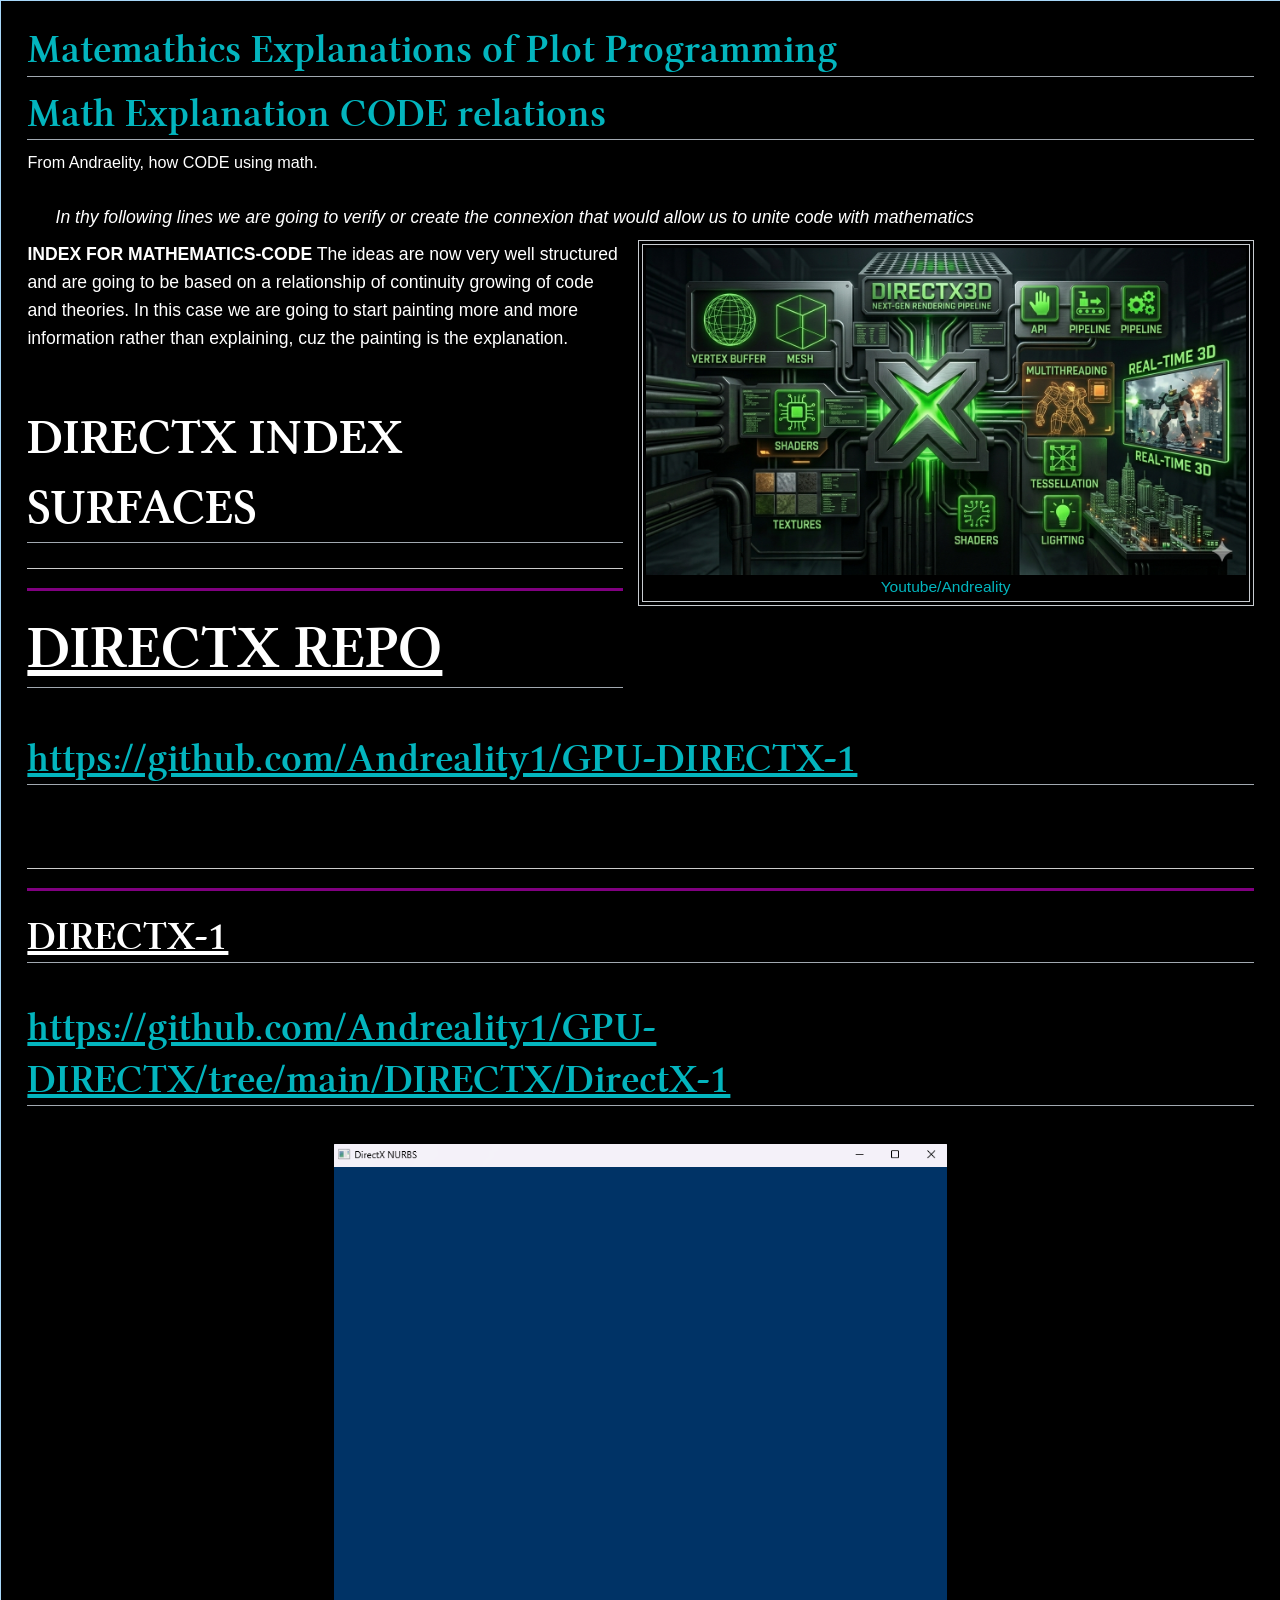
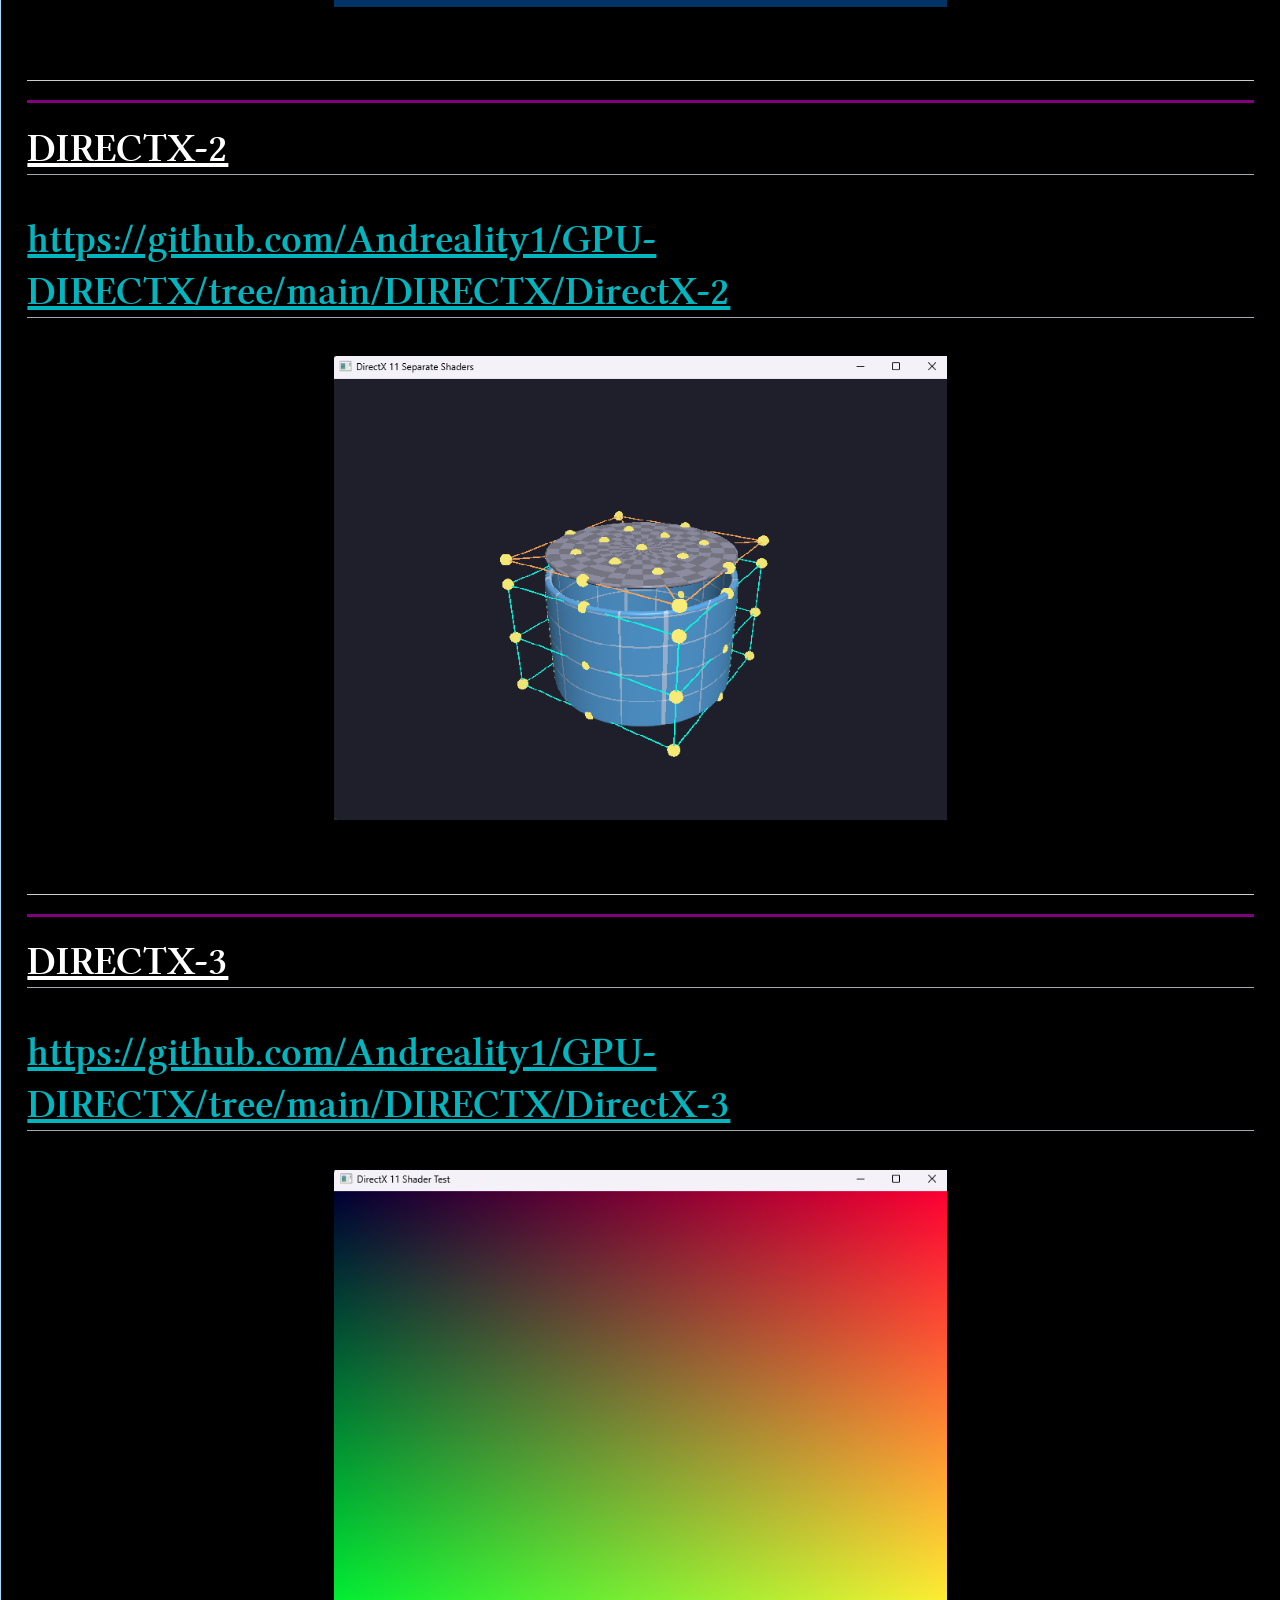
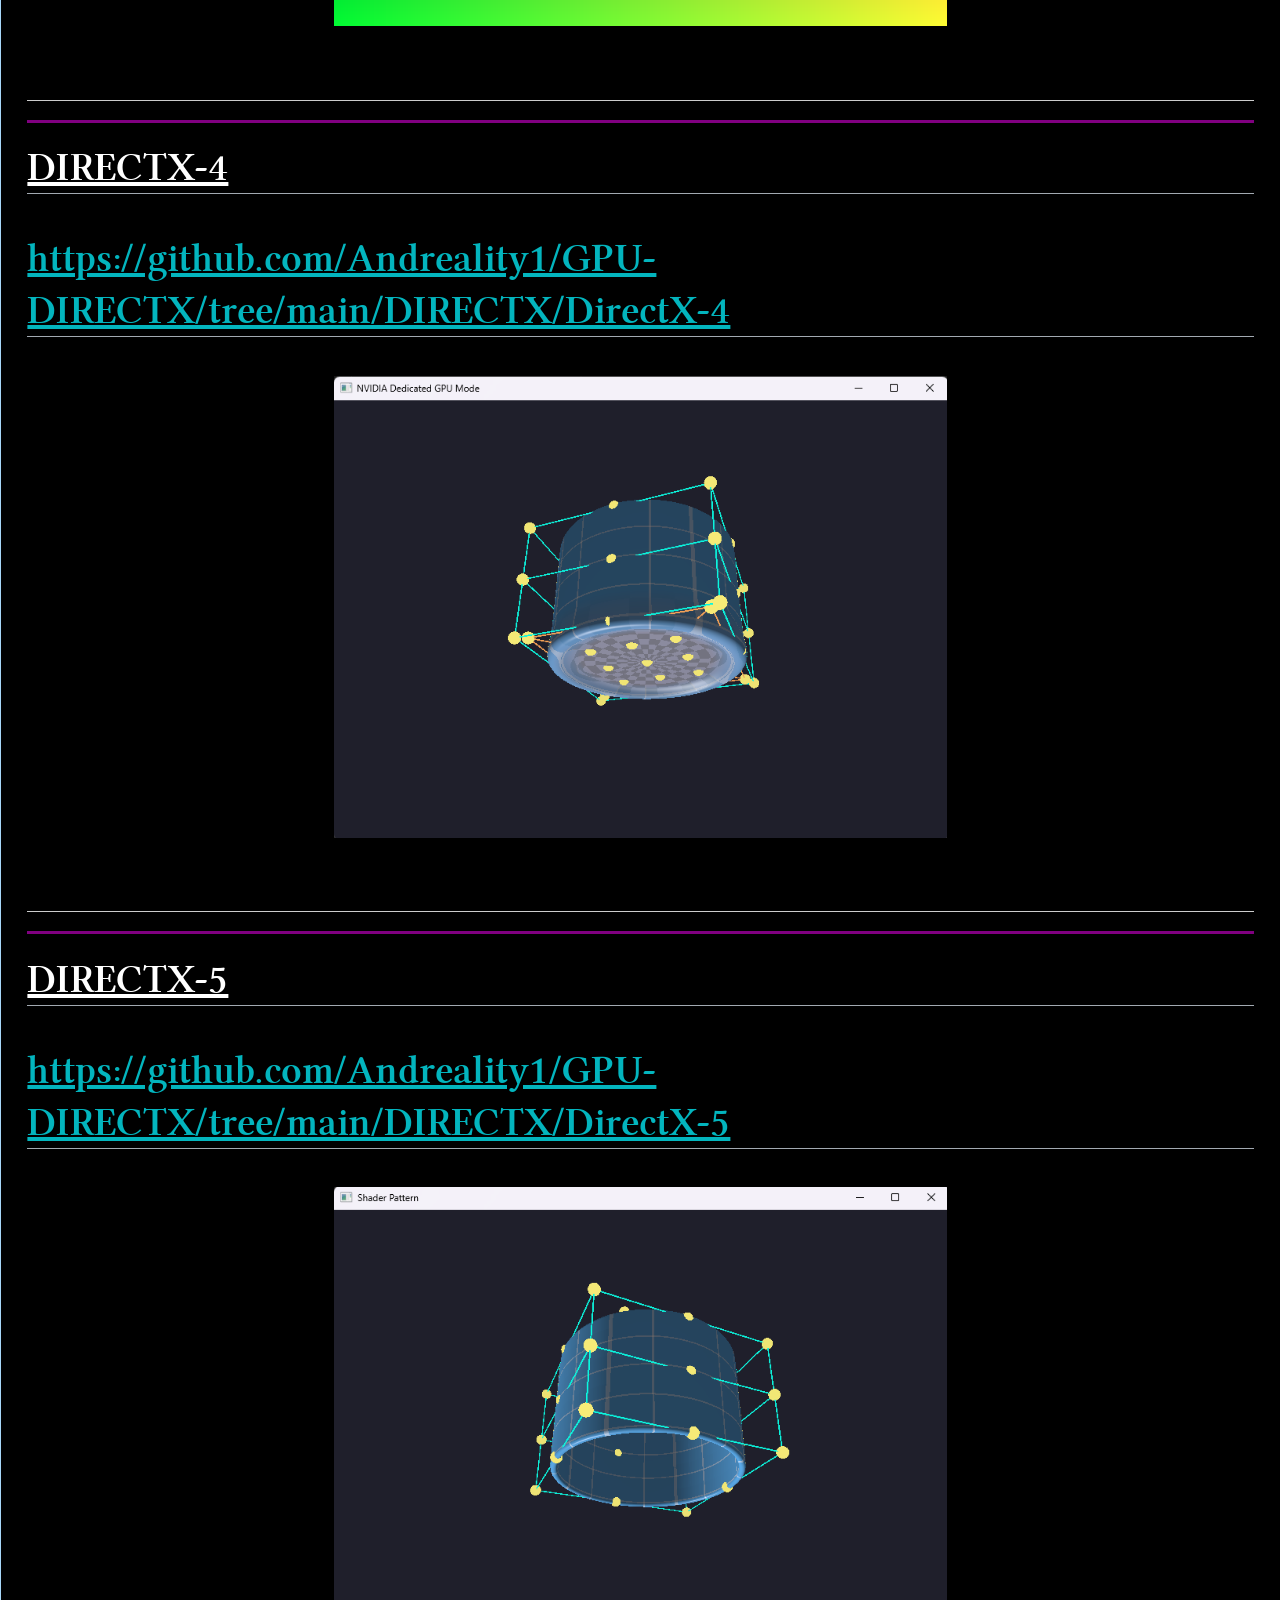
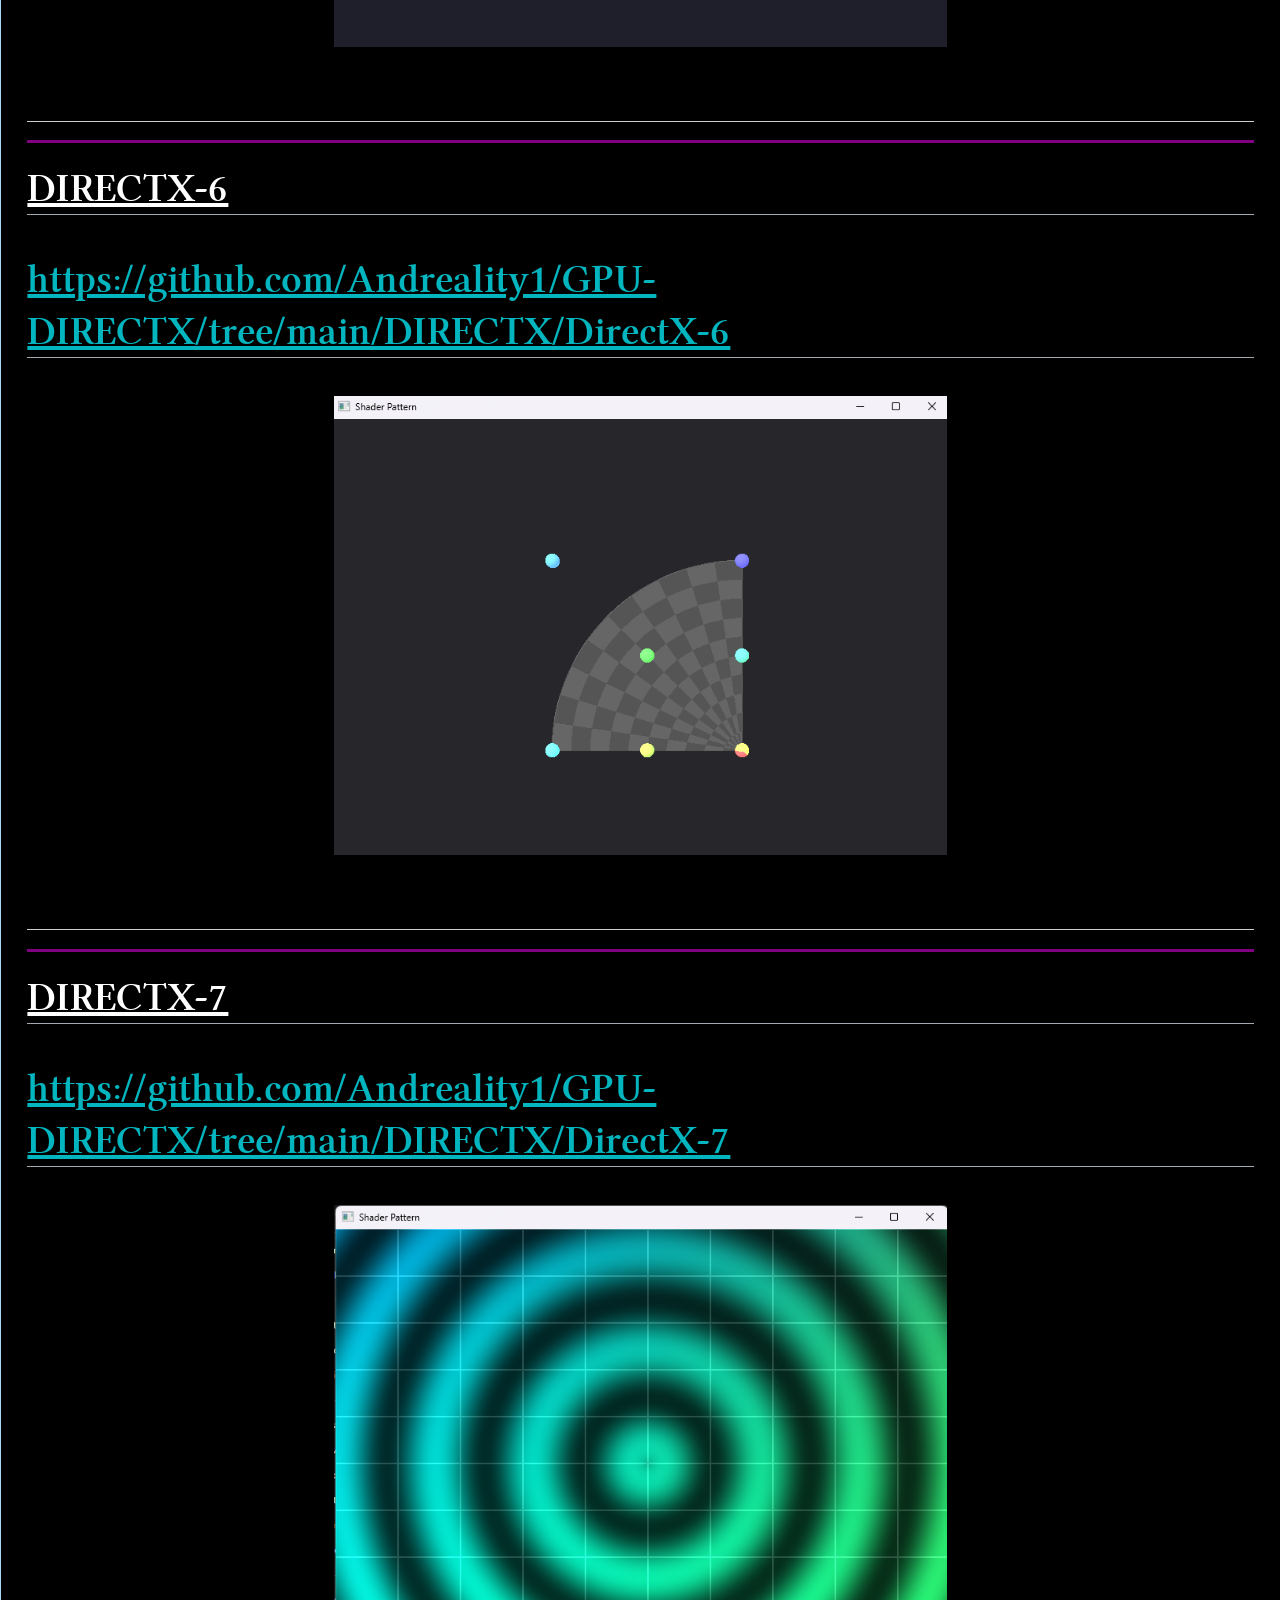
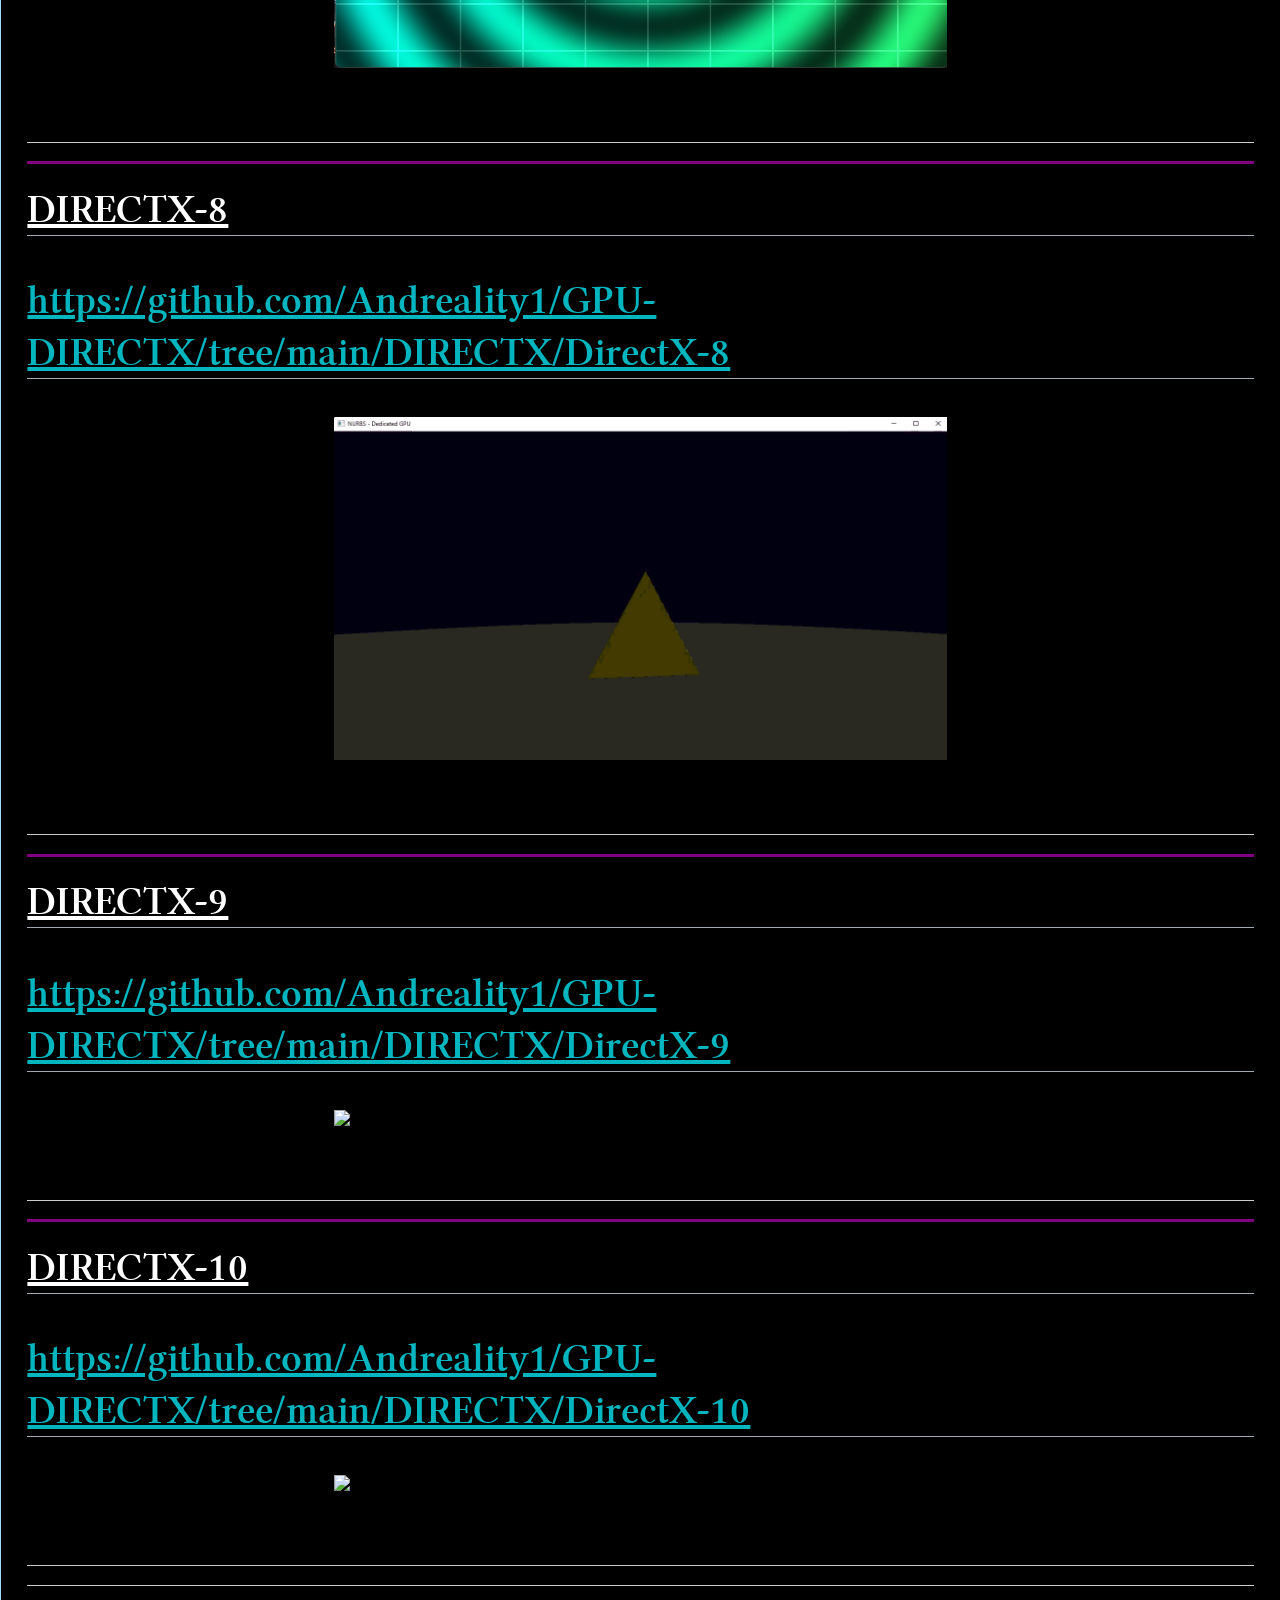
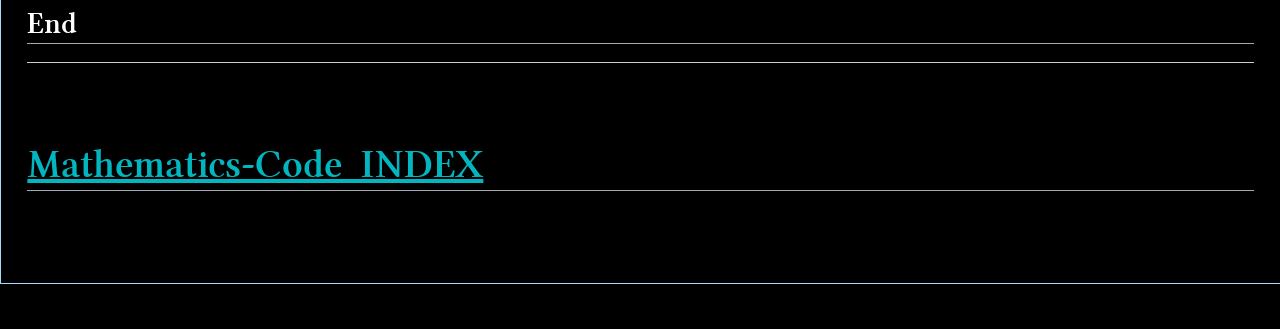
==== commit 4637ba00: "Week-21-Thursday-May-21-2026-PM-07-40-58" ====
--- a/index.html
+++ b/index.html
@@ -116,10 +116,10 @@
 </h1>
 
 <br>
-<a href="https://github.com/Andreality1/GPU-OpenGL" >
-<h1 style="font-size: 40px; color: #03B5BE; text-decoration: underline;">
-<b> 
-https://github.com/Andreality1/GPU-DIRECTX
+<a href="https://github.com/Andreality1/GPU-DIRECTX-1" >
+<h1 style="font-size: 40px; color: #03B5BE; text-decoration: underline;">
+<b> 
+https://github.com/Andreality1/GPU-DIRECTX-1
 </b>
 </h1>
 </a>
@@ -140,7 +140,7 @@
 </h1>
 
 <br>
-<a href="https://github.com/Andreality1/GPU-OpenGL" >
+<a href="https://github.com/Andreality1/GPU-DIRECTX/tree/main/DIRECTX/DirectX-1" >
 <h1 style="font-size: 40px; color: #03B5BE; text-decoration: underline;">
 <b> 
 https://github.com/Andreality1/GPU-DIRECTX/tree/main/DIRECTX/DirectX-1
@@ -166,7 +166,7 @@
 </h1>
 
 <br>
-<a href="https://github.com/Andreality1/GPU-OpenGL" >
+<a href="https://github.com/Andreality1/GPU-DIRECTX/tree/main/DIRECTX/DirectX-2" >
 <h1 style="font-size: 40px; color: #03B5BE; text-decoration: underline;">
 <b> 
 https://github.com/Andreality1/GPU-DIRECTX/tree/main/DIRECTX/DirectX-2
@@ -192,7 +192,7 @@
 </h1>
 
 <br>
-<a href="https://github.com/Andreality1/GPU-OpenGL" >
+<a href="https://github.com/Andreality1/GPU-DIRECTX/tree/main/DIRECTX/DirectX-3" >
 <h1 style="font-size: 40px; color: #03B5BE; text-decoration: underline;">
 <b> 
 https://github.com/Andreality1/GPU-DIRECTX/tree/main/DIRECTX/DirectX-3
@@ -219,7 +219,7 @@
 </h1>
 
 <br>
-<a href="https://github.com/Andreality1/GPU-OpenGL" >
+<a href="https://github.com/Andreality1/GPU-DIRECTX/tree/main/DIRECTX/DirectX-4" >
 <h1 style="font-size: 40px; color: #03B5BE; text-decoration: underline;">
 <b> 
 https://github.com/Andreality1/GPU-DIRECTX/tree/main/DIRECTX/DirectX-4
@@ -246,7 +246,7 @@
 </h1>
 
 <br>
-<a href="https://github.com/Andreality1/GPU-OpenGL" >
+<a href="https://github.com/Andreality1/GPU-DIRECTX/tree/main/DIRECTX/DirectX-5" >
 <h1 style="font-size: 40px; color: #03B5BE; text-decoration: underline;">
 <b> 
 https://github.com/Andreality1/GPU-DIRECTX/tree/main/DIRECTX/DirectX-5
@@ -272,7 +272,7 @@
 </h1>
 
 <br>
-<a href="https://github.com/Andreality1/GPU-OpenGL" >
+<a href="https://github.com/Andreality1/GPU-DIRECTX/tree/main/DIRECTX/DirectX-6" >
 <h1 style="font-size: 40px; color: #03B5BE; text-decoration: underline;">
 <b> 
 https://github.com/Andreality1/GPU-DIRECTX/tree/main/DIRECTX/DirectX-6
@@ -299,7 +299,7 @@
 </h1>
 
 <br>
-<a href="https://github.com/Andreality1/GPU-OpenGL" >
+<a href="https://github.com/Andreality1/GPU-DIRECTX/tree/main/DIRECTX/DirectX-7" >
 <h1 style="font-size: 40px; color: #03B5BE; text-decoration: underline;">
 <b> 
 https://github.com/Andreality1/GPU-DIRECTX/tree/main/DIRECTX/DirectX-7
@@ -325,7 +325,7 @@
 </h1>
 
 <br>
-<a href="https://github.com/Andreality1/GPU-OpenGL" >
+<a href="https://github.com/Andreality1/GPU-DIRECTX/tree/main/DIRECTX/DirectX-8" >
 <h1 style="font-size: 40px; color: #03B5BE; text-decoration: underline;">
 <b> 
 https://github.com/Andreality1/GPU-DIRECTX/tree/main/DIRECTX/DirectX-8
@@ -352,7 +352,7 @@
 </h1>
 
 <br>
-<a href="https://github.com/Andreality1/GPU-OpenGL" >
+<a href="https://github.com/Andreality1/GPU-DIRECTX/tree/main/DIRECTX/DirectX-9" >
 <h1 style="font-size: 40px; color: #03B5BE; text-decoration: underline;">
 <b> 
 https://github.com/Andreality1/GPU-DIRECTX/tree/main/DIRECTX/DirectX-9
@@ -379,7 +379,7 @@
 </h1>
 
 <br>
-<a href="https://github.com/Andreality1/GPU-OpenGL" >
+<a href="https://github.com/Andreality1/GPU-DIRECTX/tree/main/DIRECTX/DirectX-10" >
 <h1 style="font-size: 40px; color: #03B5BE; text-decoration: underline;">
 <b> 
 https://github.com/Andreality1/GPU-DIRECTX/tree/main/DIRECTX/DirectX-10
